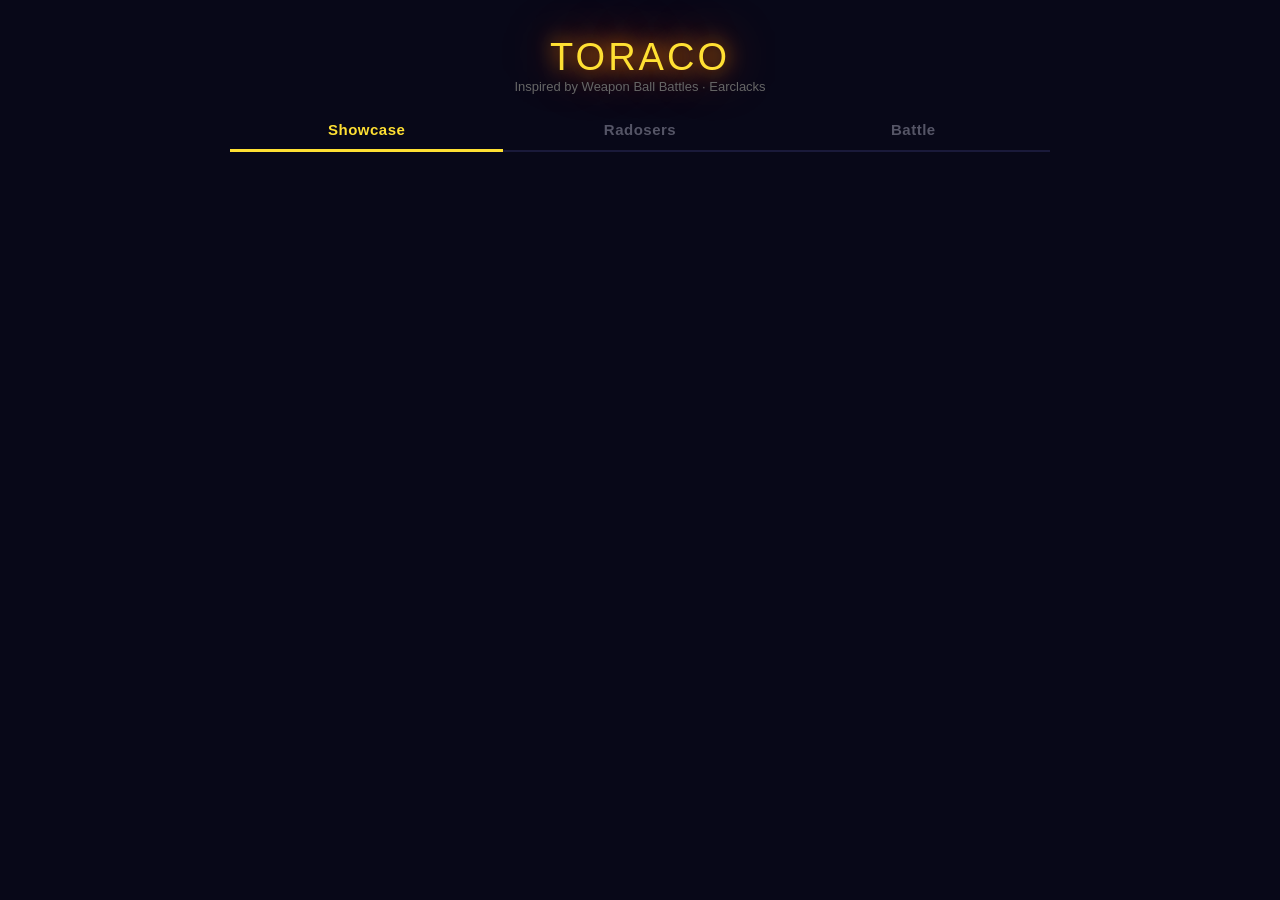
==== index.html @ 1e121c84 "Add files via upload Upload file" ====
<!DOCTYPE html>
<html lang="en">
<head>
<meta charset="UTF-8">
<meta name="viewport" content="width=device-width, initial-scale=1.0">
<title>Ball Battle Arena</title>
<link rel="stylesheet" href="style.css">
</head>
<body>

<!-- QUICK CREATE NAME PROMPT -->
<div id="qc-name-modal">
  <div id="qc-name-box">
    <h3>⚡ Quick Create — Name your Radoser</h3>
    <input id="qc-name-input" type="text" maxlength="24" placeholder="Leave blank for random name…" autocomplete="off" />
    <div class="qc-modal-btns">
      <button id="qc-confirm-btn">⚡ Create!</button>
      <button id="qc-cancel-btn">Cancel</button>
    </div>
  </div>
</div>

<!-- STATS LOG MODAL -->
<div id="stats-log-modal">
  <div id="stats-log-box">
    <div id="stats-log-header">
      <h3 id="stats-log-title">📊 Match Stats</h3>
      <div id="stats-chart-tabs">
        <button class="sc-tab sel" data-chart="speed">Speed</button>
        <button class="sc-tab" data-chart="spin">Spin Speed</button>
        <button class="sc-tab" data-chart="dmg">Damage / s</button>
        <button class="sc-tab" data-chart="scale">Scale</button>
      </div>
    </div>
    <div id="stats-chart-wrap">
      <canvas id="stats-chart-canvas" width="540" height="220"></canvas>
    </div>
    <div id="stats-chart-legend"></div>
    <button id="stats-log-close-btn">Close</button>
  </div>
</div>

<!-- BATTLE LOG MODAL -->
<div id="battle-log-modal">
  <div id="battle-log-box">
    <h3>📋 Battle Log</h3>
    <div id="battle-log-scroll"></div>
    <button id="battle-log-close-btn">Close</button>
  </div>
</div>

<!-- STATS MODAL -->
<div id="statsModal">
  <div class="stats-modal-box" id="statsModalBox">
    <button class="stats-modal-close" id="statsModalClose">✕</button>
    <div class="stats-modal-name" id="smo-name"></div>
    <div class="stats-modal-race" id="smo-race"></div>
    <div class="stats-modal-grid" id="smo-grid"></div>
    <div class="stats-modal-weapon" id="smo-weapon"></div>
    <div class="smo-collapse-header" id="smo-derived-toggle">✦ Stats <span class="smo-arrow">▾</span></div>
    <div class="stats-modal-derived" id="smo-derived"></div>
    <div class="stats-modal-skills" id="smo-skills" style="display:none"></div>
  </div>
</div>

<!-- CHARGEN -->
<div id="chargen" class="screen">
  <div class="cg-header">⚗️ CHARACTER CREATION</div>
  <div class="cg-step-row" id="cgDots"></div>
  <div id="cg-content"></div>
</div>

<!-- MENU -->
<div id="menu" class="screen active">

  <!-- Title -->
  <div id="menu-hero">
    <div class="game-title">TORACO</div>
    <div class="game-subtitle">Inspired by Weapon Ball Battles · Earclacks</div>
  </div>

  <!-- Tab Navigation -->
  <div class="menu-tabs">
    <button class="menu-tab active" data-tab="tab-showcase">Showcase</button>
    <button class="menu-tab"        data-tab="tab-radosers">Radosers</button>
    <button class="menu-tab"        data-tab="tab-battle">Battle</button>
  </div>

  <!-- Tab: Showcase -->
  <div class="menu-tab-pane active" id="tab-showcase">
    <div id="showcase-card-wrap"></div>
    <div class="showcase-nav" id="showcase-nav" style="display:none">
      <button class="sc-nav-btn" id="scPrev">&#8249;</button>
      <div class="sc-dots" id="scDots"></div>
      <button class="sc-nav-btn" id="scNext">&#8250;</button>
    </div>
  </div>

  <!-- Tab: Radosers -->
  <div class="menu-tab-pane" id="tab-radosers">
    <div class="roster-grid" id="rosterGrid">
      <div class="roster-empty">No characters yet — create one below!</div>
    </div>
    <div class="tab-footer-btns">
      <button class="quick-create-btn" id="quickCreateBtn">⚡ Quick Create</button>
      <button class="create-char-btn"  id="createCharBtn">⚗️ Create Character</button>
      <button class="roster-io-btn export-btn" id="exportRosterBtn">📤 Export</button>
      <button class="roster-io-btn import-btn" id="importRosterBtn">📥 Import</button>
    </div>
  </div>

  <!-- Import Roster Modal -->
  <div class="modal-backdrop" id="importModal" style="display:none">
    <div class="import-modal-box">
      <button class="import-modal-close" id="importModalClose">✕</button>
      <div class="import-modal-title">📥 Import Radosers</div>

      <label class="import-file-label" id="importFileLabel">
        <span id="importFileLabelText">📂 Choose JSON file…</span>
        <input type="file" id="importFileInput" accept=".json" style="display:none">
      </label>

      <div class="import-preview" id="importPreview" style="display:none">
        <span id="importPreviewText"></span>
      </div>

      <div class="import-actions" id="importActions" style="display:none">
        <button class="import-action-btn merge"   id="importMergeBtn">➕ Merge  <span class="import-hint">add to existing</span></button>
        <button class="import-action-btn replace" id="importReplaceBtn">🔄 Replace <span class="import-hint">clear &amp; import</span></button>
      </div>

      <div class="import-error" id="importError" style="display:none"></div>
    </div>
  </div>

  <!-- Tab: Battle -->
  <div class="menu-tab-pane" id="tab-battle">
    <div class="battle-cards">

      <!-- Quick Match -->
      <div class="battle-card" id="quick-match-card">
        <div class="battle-card-header">
          <div class="battle-card-icon">⚔️</div>
          <div class="battle-card-title">Quick Match</div>
        </div>
        <div id="fighters-panel"></div>
        <div class="arena-row">
          <label>Arena:</label>
          <button class="a-btn sel" data-a="square">Square</button>
          <button class="a-btn"     data-a="circle">Circle</button>
          <button class="a-btn"     data-a="rect">Rectangle</button>
          <button class="a-btn"     data-a="cross">Cross</button>
          <button class="a-btn"     data-a="hole">Hole</button>
        </div>
        <button class="start-btn" id="startBtn">⚔️ FIGHT!</button>
      </div>

      <!-- Tournament -->
      <div class="battle-card tournament-battle-card" id="tournament-card">
        <div class="battle-card-header">
          <div class="battle-card-icon">🏆</div>
          <div class="battle-card-title">Tournament</div>
        </div>
        <div class="battle-card-desc">Single-elimination bracket. Compete with up to 64 Radosers across BO1, BO3, or BO5 matches.</div>
        <button class="t-btn" id="tournamentBtn">🏆 Enter Tournament</button>
      </div>

    </div>
  </div>

</div>

<!-- GAME -->
<div id="game" class="screen">
  <div id="game-zoom-wrapper">
    <div id="arena-layout">
      <div id="hud-left"  class="hud-side"></div>
      <div class="arena-center">
        <div id="match-info-bar">
          <div id="bo3-score-bar" style="display:none">
            <span id="bo3-f1-name">—</span>
            <div id="bo3-pips"></div>
            <span id="bo3-score">0 : 0</span>
            <div id="bo3-pips-r"></div>
            <span id="bo3-f2-name">—</span>
          </div>
          <div id="match-timer-wrap">
            <span id="match-timer">0:00</span>
            <span id="overtime-label" style="display:none">OVERTIME</span>
          </div>
        </div>
        <canvas id="gameCanvas" width="800" height="800"></canvas>
        <!-- Live Battle Log -->
        <div id="live-log-wrap">
          <div id="live-log-header">📋 Battle Log <span id="live-log-toggle">▲</span></div>
          <div id="live-log-entries"></div>
        </div>
        <div id="scale-bars" class="scale-indicator"></div>
        <div class="game-ctrl">
          <button class="g-btn" id="pauseBtn">⏸ Pause</button>
          <button class="g-btn" id="menuBtn">← Menu</button>
          <button class="g-btn" id="gravBtn">🌍 Gravity: Off</button>
          <button class="g-btn" id="zoomBtn">🔍 100%</button>
          <button class="g-btn" id="speedBtn">⚡ Speed: 1x</button>
        </div>
      </div>
      <div id="hud-right" class="hud-side"></div>
    </div>
    <div id="hud-bars" style="display:none"></div>
  </div>
</div>

<!-- RESULT -->
<div id="result" class="screen">
  <div class="r-title" id="rTitle"></div>
  <div id="bo3-result-panel" style="display:none">
    <div class="bo3-result-row">
      <span id="bo3-r-f1" class="bo3-r-name">—</span>
      <span id="bo3-r-score" class="bo3-r-score">0 : 0</span>
      <span id="bo3-r-f2" class="bo3-r-name">—</span>
    </div>
    <div id="bo3-game-label" class="bo3-game-label">Game 1 of 3</div>
  </div>
  <div class="r-stats" id="rStats"></div>
  <div class="r-btns">
    <div class="r-btns-main">
      <button class="r-btn primary" id="rematchBtn">⚔️ Rematch</button>
      <button class="r-btn primary" id="nextGameBtn" style="display:none">▶ Next Game</button>
    </div>
    <button class="r-btn gold r-btn-bracket" id="bracketBtn" style="display:none">🏆 View Bracket</button>
    <div class="r-btns-secondary">
      <button class="r-btn" id="battleLogBtn" style="display:none">📋 Battle Log</button>
      <button class="r-btn" id="statsLogBtn"  style="display:none">📊 Stats</button>
    </div>
    <button class="r-btn" id="menuBtnR">← Menu</button>
  </div>
</div>

<!-- TOURNAMENT SETUP -->
<div id="tournament" class="screen">
  <div class="game-title">🏆 Tournament</div>
  <div class="t-setup">
    <div class="t-section-label">Mode</div>
    <div class="t-size-row">
      <button class="t-size-btn sel" data-tmode="1v1">1v1</button>
      <button class="t-size-btn" data-tmode="2v2">2v2</button>
    </div>
    <div class="t-section-label">Tournament Size</div>
    <div class="t-size-row">
      <button class="t-size-btn sel" data-size="8">8 Players</button>
      <button class="t-size-btn" data-size="16">16 Players</button>
      <button class="t-size-btn" data-size="32">32 Players</button>
      <button class="t-size-btn" data-size="64">64 Players</button>
    </div>
    <div class="t-section-label">Match Format</div>
    <div class="t-size-row">
      <button class="t-size-btn" data-bo="1">BO1</button>
      <button class="t-size-btn sel" data-bo="3">BO3</button>
      <button class="t-size-btn" data-bo="5">BO5</button>
    </div>
    <div class="t-section-label" style="display:flex;align-items:center;justify-content:space-between">
      <span>Select Radosers <span id="t-slot-info" style="color:#555;font-weight:400">(0 / 16 selected)</span></span>
      <div style="display:flex;gap:6px">
        <button class="t-sel-btn" id="tSelectAllBtn">Select All</button>
        <button class="t-sel-btn" id="tClearBtn">Clear</button>
      </div>
    </div>
    <div id="t-roster-list" class="t-roster-list"></div>
    <div class="t-section-label">Lineup Preview</div>
    <div id="t-slot-summary" class="t-slot-summary"></div>
    <div class="r-btns">
      <button class="start-btn" id="tStartBtn" disabled>🏆 Start Tournament</button>
      <button class="r-btn" id="tBackBtn">← Back</button>
    </div>
  </div>
</div>

<!-- BRACKET VIEW -->
<div id="bracket" class="screen">
  <div class="game-title" id="bracket-title">🏆 Tournament Bracket</div>
  <div id="bracket-content" class="bracket-content"></div>
  <div class="r-btns">
    <button class="r-btn primary" id="nextMatchBtn">⚔️ Fight Next Match</button>
    <button class="r-btn gold"    id="bracketMenuBtn">← Main Menu</button>
  </div>
</div>

<!-- RACE ASSET EDITOR SCREEN -->
<div id="screen-asset-editor">
  <!-- Left sidebar: layers -->
  <div id="ae-sidebar-left">
    <div id="ae-sidebar-left-header">
      <div style="font-size:13px;font-weight:900;color:#aab;letter-spacing:0.5px">🎨 Asset Editor</div>
      <select id="ae-race-select">
        <option value="goblin">Goblin</option>
        <option value="gnome" selected>Gnome</option>
        <option value="human">Human</option>
        <option value="dwarf">Dwarf</option>
        <option value="skeleton">Skeleton</option>
        <option value="troll">Troll</option>
        <option value="orc">Orc</option>
        <option value="giant">Giant</option>
        <option value="dragon">Dragon</option>
        <option value="angel">Angel</option>
        <option value="primordial">Primordial</option>
        <option value="demon">Demon</option>
        <option value="god">God</option>
      </select>
      <div id="ae-layers-title">Layers</div>
    </div>
    <div id="ae-layers-list"></div>
    <div id="ae-add-toolbar">
      <div id="ae-add-toolbar-label">Add Shape</div>
      <div id="ae-add-btns">
        <button class="ae-add-btn" id="ae-add-ellipse-btn">⬭ Ellipse</button>
        <button class="ae-add-btn" id="ae-add-polygon-btn">⬡ Polygon</button>
        <button class="ae-add-btn" id="ae-add-line-btn">— Line</button>
      </div>
    </div>
  </div>

  <!-- Center: canvas -->
  <div id="ae-canvas-wrap">
    <button id="ae-close-btn" title="Close Editor">✕</button>
    <div id="ae-canvas-header">
      <div id="ae-canvas-title">Preview</div>
      <div id="ae-canvas-controls">
        <label id="ae-spin-label">
          <input type="checkbox" id="ae-spin-cb"> Spin
        </label>
      </div>
    </div>
    <canvas id="ae-canvas" width="380" height="380"></canvas>
    <div id="ae-mode-hint"></div>
    <div id="ae-canvas-footer">
      <button class="ae-canvas-footer-btn" id="ae-default-btn">⚡ Default</button>
      <button class="ae-canvas-footer-btn" id="ae-save-btn">💾 Save</button>
      <span id="ae-save-indicator">● Saved <button id="ae-remove-save-btn" title="Remove save — restore original animated version">×</button></span>
      <button class="ae-canvas-footer-btn" id="ae-clear-btn">🗑 Clear All</button>
    </div>
  </div>

  <!-- Right sidebar: properties -->
  <div id="ae-sidebar-right">
    <div id="ae-props-header">Properties</div>
    <div id="ae-props-body">
      <div id="ae-props-empty">Select a shape to edit its properties.</div>
    </div>
  </div>
</div>

<!-- ASSET EDITOR EXPORT MODAL -->
<div id="ae-export-modal">
  <div id="ae-export-box">
    <h3>📤 Export Code</h3>
    <textarea id="ae-export-code" readonly spellcheck="false"></textarea>
    <div id="ae-export-actions">
      <button class="ae-export-btn" id="ae-copy-btn">📋 Copy</button>
      <button class="ae-export-close-btn" id="ae-export-close">Close</button>
    </div>
  </div>
</div>

<!-- Fighter Picker Modal — must be in DOM before script runs -->
<div id="fighter-picker-modal" style="display:none" onclick="if(event.target===this)closeFighterPicker()">
  <div id="fighter-picker-panel">
    <div class="fpm-header">
      <span class="fpm-header-title">Add Fighter</span>
      <button class="fpm-close-btn" id="fpm-close-btn" onclick="closeFighterPicker()">✕</button>
    </div>
    <div class="fpm-list" id="fpm-list"></div>
  </div>
</div>

<script src="audio.js"></script>
<script src="constants.js"></script>
<script src="weapons.js"></script>
<script src="projectile.js"></script>
<script src="particles.js"></script>
<script src="arena.js"></script>
<script src="skills.js"></script>
<script src="ball.js"></script>
<script src="collision.js"></script>
<script src="state.js"></script>
<script src="game-loop.js"></script>
<script src="setup.js"></script>
<script src="result.js"></script>
<script src="tournament.js"></script>
<script src="ui.js"></script>
<script src="chargen-data.js"></script>
<script src="spin-wheel.js"></script>
<script src="chargen.js"></script>
<script src="roster.js"></script>
<script src="asset-editor.js"></script>


</body>
</html>
---- style.css ----
* { margin: 0; padding: 0; box-sizing: border-box; }

body {
  background: #080818;
  color: #fff;
  font-family: 'Arial Black', Arial, sans-serif;
  min-height: 100vh;
  display: flex;
  align-items: flex-start;
  justify-content: center;
  overflow-y: auto;
  padding: 16px 0;
  user-select: none;
}

.screen { display: none; flex-direction: column; align-items: center; }
.screen.active { display: flex; }

/* ===== MENU ===== */
#menu {
  gap: 16px;
  padding: 20px;
  max-width: 860px;
  width: 100%;
}

.game-title {
  font-size: 38px;
  color: #ffe033;
  text-shadow: 0 0 20px #ff8800, 0 0 50px #ff4400;
  letter-spacing: 3px;
  text-align: center;
}

.game-subtitle {
  font-size: 13px;
  color: #666;
  text-align: center;
  margin-top: -8px;
}

/* ===== FIGHTERS PANEL ===== */
#fighters-panel {
  display: flex;
  flex-direction: column;
  gap: 8px;
  width: 100%;
  max-width: 800px;
}

.fighters-header {
  display: flex;
  align-items: center;
  justify-content: space-between;
  padding: 0 2px;
  font-size: 13px;
  color: #666;
}

.fighters-grid {
  display: flex;
  flex-wrap: wrap;
  gap: 8px;
}

.fighter-card {
  background: #0e0e1c;
  border: 2px solid #2a2a3a;
  border-radius: 10px;
  padding: 9px 9px 8px;
  width: 112px;
  display: flex;
  flex-direction: column;
  gap: 7px;
  position: relative;
  flex-shrink: 0;
  transition: border-color 0.2s;
}
.fighter-card:hover { border-color: #3a3a5a; }

.fighter-card-top {
  display: flex;
  align-items: center;
  gap: 5px;
  padding-right: 14px;
}

.ball-dot {
  width: 12px; height: 12px;
  border-radius: 50%;
  flex-shrink: 0;
  box-shadow: 0 0 5px currentColor;
}

.fighter-name {
  font-size: 10px;
  font-weight: bold;
  white-space: nowrap;
  overflow: hidden;
  text-overflow: ellipsis;
  flex: 1;
}

.fighter-card-weapons {
  display: grid;
  grid-template-columns: repeat(4, 1fr);
  gap: 3px;
}

.wc-btn {
  padding: 3px 2px;
  border: 1px solid #2a2a3a;
  background: #111;
  color: #888;
  border-radius: 5px;
  cursor: pointer;
  font-size: 13px;
  line-height: 1;
  text-align: center;
  transition: all 0.1s;
}
.wc-btn:hover { background: #1a1a2a; border-color: #444; }
.wc-btn.sel { border-color: #ffe033; background: #1e1a00; box-shadow: 0 0 4px #ffe03366; }

.remove-btn {
  position: absolute;
  top: 5px; right: 6px;
  background: none;
  border: none;
  color: #444;
  font-size: 11px;
  cursor: pointer;
  line-height: 1;
  padding: 0;
}
.remove-btn:hover { color: #ff4455; }

.add-fighter-card {
  width: 112px;
  min-height: 86px;
  border: 2px dashed #2a2a4a;
  background: transparent;
  border-radius: 10px;
  color: #445;
  font-size: 20px;
  cursor: pointer;
  display: flex;
  flex-direction: column;
  align-items: center;
  justify-content: center;
  gap: 3px;
  transition: all 0.15s;
  flex-shrink: 0;
}
.add-fighter-card span { font-size: 9px; color: #445; }
.add-fighter-card:hover { border-color: #4488ff; color: #4488ff; background: #080820; }
.add-fighter-card:hover span { color: #4488ff; }

/* ── Fighter Picker Modal ──────────────────────────────────────────── */
#fighter-picker-modal {
  position: fixed;
  inset: 0;
  background: rgba(0,0,0,0.72);
  z-index: 2000;
  display: flex;
  align-items: center;
  justify-content: center;
}
#fighter-picker-panel {
  background: #0e0e1e;
  border: 1px solid #2a2a4a;
  border-radius: 16px;
  width: min(400px, 92vw);
  max-height: 72vh;
  display: flex;
  flex-direction: column;
  overflow: hidden;
  box-shadow: 0 16px 60px rgba(0,0,0,0.8);
  animation: heroFadeIn 0.2s ease;
}
.fpm-header {
  display: flex;
  justify-content: space-between;
  align-items: center;
  padding: 14px 16px 12px;
  border-bottom: 1px solid #1a1a3a;
  flex-shrink: 0;
}
.fpm-header-title {
  font-size: 15px;
  font-weight: 900;
  color: #dde;
  letter-spacing: 0.5px;
}
.fpm-close-btn {
  background: none;
  border: 1px solid #2a2a4a;
  color: #556;
  font-size: 16px;
  width: 28px; height: 28px;
  border-radius: 7px;
  cursor: pointer;
  display: flex; align-items: center; justify-content: center;
  transition: all 0.15s;
  font-family: inherit;
}
.fpm-close-btn:hover { border-color: #ccc; color: #ccc; }
.fpm-list {
  overflow-y: auto;
  padding: 10px 12px 14px;
  display: flex;
  flex-direction: column;
  gap: 7px;
}
.fpm-radoser-card {
  display: flex;
  align-items: center;
  gap: 11px;
  background: #12122a;
  border: 1px solid #1e1e3a;
  border-radius: 10px;
  padding: 10px 12px;
  cursor: pointer;
  transition: all 0.15s;
}
.fpm-radoser-card:hover {
  background: #0e0e28;
  transform: translateY(-1px);
}
.fpm-dot {
  width: 22px; height: 22px;
  border-radius: 50%;
  flex-shrink: 0;
}
.fpm-info { flex: 1; min-width: 0; }
.fpm-name {
  font-size: 13px;
  font-weight: 700;
  white-space: nowrap;
  overflow: hidden;
  text-overflow: ellipsis;
}
.fpm-meta { font-size: 11px; color: #556; margin-top: 2px; }
.fpm-add-tag {
  font-size: 10px;
  font-weight: 700;
  color: #4488ff;
  border: 1px solid #2255aa;
  border-radius: 5px;
  padding: 2px 7px;
  flex-shrink: 0;
  letter-spacing: 0.5px;
}
.fpm-section-lbl {
  font-size: 10px;
  color: #334;
  text-transform: uppercase;
  letter-spacing: 1px;
  padding: 4px 2px 2px;
}
.fpm-bot-card {
  display: flex;
  align-items: center;
  gap: 10px;
  border: 1px dashed #2a2a3a;
  border-radius: 10px;
  padding: 9px 12px;
  cursor: pointer;
  color: #445;
  font-size: 13px;
  transition: all 0.15s;
}
.fpm-bot-card:hover { border-color: #557; color: #889; }
.fpm-empty {
  text-align: center;
  color: #334;
  font-size: 13px;
  padding: 22px 0 10px;
}

.bottom-row {
  display: flex;
  flex-direction: column;
  align-items: center;
  gap: 12px;
  width: 100%;
}

.arena-row {
  display: flex;
  gap: 8px;
  align-items: center;
}

.arena-row label { font-size: 13px; color: #888; }

.a-btn {
  padding: 7px 16px;
  border: 2px solid #2a2a3a;
  background: #0e0e1c;
  color: #aaa;
  border-radius: 6px;
  cursor: pointer;
  font-size: 12px;
  font-weight: bold;
  transition: all 0.15s;
}
.a-btn:hover { background: #1a1a2a; color: #fff; }
.a-btn.sel { border-color: #44cc88; background: #001a0e; color: #44cc88; }

.start-btn {
  padding: 14px 60px;
  font-size: 22px;
  font-weight: bold;
  background: linear-gradient(135deg, #ffe033, #ff8800);
  color: #000;
  border: none;
  border-radius: 12px;
  cursor: pointer;
  text-transform: uppercase;
  letter-spacing: 3px;
  transition: transform 0.1s, box-shadow 0.1s;
  box-shadow: 0 4px 20px rgba(255,180,0,0.4);
}
.start-btn:hover:not(:disabled) { transform: scale(1.05); box-shadow: 0 6px 30px rgba(255,180,0,0.6); }
.start-btn:disabled {
  background: #2a2a3a;
  color: #444;
  cursor: not-allowed;
  box-shadow: none;
  transform: none;
}

/* ===== GAME ===== */
#game { flex-direction: column; align-items: center; }
#game-zoom-wrapper {
  display: flex;
  flex-direction: column;
  align-items: center;
  gap: 6px;
  transform-origin: top center;
  transition: transform 0.2s ease;
}

.hud {
  display: flex;
  flex-direction: column;
  gap: 0;
  width: 800px;
}

/* ── Arena 3-column layout ── */
#arena-layout {
  display: flex;
  align-items: flex-start;
  gap: 10px;
}
.arena-center {
  display: flex;
  flex-direction: column;
  align-items: center;
  gap: 6px;
  flex-shrink: 0;
}
.hud-side {
  display: flex;
  flex-direction: column;
  gap: 6px;
  width: 190px;
  flex-shrink: 0;
  padding-top: 4px;
}

/* ── HUD cards ── */
.hud-card {
  display: flex;
  flex-direction: column;
  gap: 5px;
  width: 100%;
  padding: 8px 10px;
  background: #0d0d20;
  border-radius: 8px;
  border: 1px solid #1a1a38;
  border-left: 4px solid currentColor;
  box-sizing: border-box;
}
.hud-card-top {
  display: flex;
  align-items: center;
  justify-content: space-between;
  gap: 4px;
}
.hud-card-name {
  font-size: 12px;
  font-weight: 700;
  white-space: nowrap;
  overflow: hidden;
  text-overflow: ellipsis;
  flex: 1;
}
.hud-card-name .wep-sub {
  font-size: 10px;
  font-weight: 400;
  color: #556;
  display: block;
}
.hp-fraction {
  font-size: 11px;
  font-weight: 700;
  color: #bbc;
  font-variant-numeric: tabular-nums;
  white-space: nowrap;
  flex-shrink: 0;
}
.hp-track {
  width: 100%;
  height: 10px;
  background: #1a1a2a;
  border-radius: 5px;
  overflow: hidden;
  position: relative;
}
.hp-fill {
  height: 100%;
  border-radius: 5px;
  transition: width 0.08s;
  position: relative;
}
.hp-fill::after {
  content: '';
  position: absolute;
  top: 2px; left: 4px; right: 4px;
  height: 3px;
  background: rgba(255,255,255,0.18);
  border-radius: 3px;
}
.hud-scale-tag {
  font-size: 10px;
  color: #556;
  white-space: nowrap;
  overflow: hidden;
  text-overflow: ellipsis;
}
/* ── HUD skill badges ── */
/* ── HUD in-combat skill badges ── */
.hud-skills {
  display: flex;
  flex-wrap: wrap;
  gap: 4px;
  min-height: 0;
}
.hud-skills:empty { display: none; }

/* Default dim state — skills inactive */
.hud-skill-badge {
  font-size: 10px;
  padding: 2px 8px;
  border-radius: 20px;
  border: 1px solid #22223a;
  color: #333350;
  background: #0b0b16;
  white-space: nowrap;
  cursor: default;
}

/* Passive — always glowing (steady, no fade) */
@keyframes skillBadgePassivePop {
  0%   { transform: scale(0.7); opacity: 0.4; }
  55%  { transform: scale(1.12); }
  100% { transform: scale(1); opacity: 1; }
}
.hud-skill-badge.always-active {
  color: var(--skill-color, #aaa);
  border-color: color-mix(in srgb, var(--skill-color, #556) 65%, transparent);
  background: color-mix(in srgb, var(--skill-color, #334) 14%, #0d0d20);
  box-shadow: 0 0 7px color-mix(in srgb, var(--skill-color, #fff) 35%, transparent);
  animation: skillBadgePassivePop 0.45s ease forwards;
}

/* Triggered / glowing state */
@keyframes skillBadgeActivate {
  0%   { transform: scale(0.85);
         color: #333350; border-color: #22223a; background: #0b0b16;
         box-shadow: none; }
  10%  { transform: scale(1.12); }
  22%  { transform: scale(1);
         color: var(--skill-color, #aaa);
         border-color: color-mix(in srgb, var(--skill-color,#556) 70%, transparent);
         background: color-mix(in srgb, var(--skill-color,#334) 16%, #0d0d20);
         box-shadow: 0 0 10px color-mix(in srgb, var(--skill-color,#fff) 55%, transparent); }
  70%  { color: var(--skill-color, #aaa);
         border-color: color-mix(in srgb, var(--skill-color,#556) 70%, transparent);
         background: color-mix(in srgb, var(--skill-color,#334) 16%, #0d0d20);
         box-shadow: 0 0 8px color-mix(in srgb, var(--skill-color,#fff) 40%, transparent); }
  100% { transform: scale(1);
         color: #333350; border-color: #22223a; background: #0b0b16;
         box-shadow: none; }
}
.hud-skill-badge.glowing {
  animation: skillBadgeActivate 1.5s ease forwards;
}

/* legacy compat */
.hud { display: flex; flex-direction: column; gap: 0; width: 800px; }
.ball-label { font-size: 12px; font-weight: bold; min-width: 100px; }
.hp-val { font-size: 11px; color: #777; min-width: 32px; text-align: right; }
.scale-indicator { display:none; }
.scale-indicator .si { color: #666; }

canvas#gameCanvas {
  display: block;
  border: 2px solid #1a1a2e;
  border-radius: 8px;
}

/* ── Match info bar (timer + BO3) ── */
#match-info-bar {
  display: flex;
  align-items: center;
  justify-content: center;
  gap: 18px;
  width: 800px;
  padding: 4px 10px;
  background: #0a0a18;
  border: 1px solid #1a1a38;
  border-radius: 8px;
  box-sizing: border-box;
}
#match-timer-wrap {
  display: flex;
  align-items: center;
  gap: 8px;
}
#match-timer {
  font-size: 22px;
  font-weight: 900;
  color: #7788cc;
  font-variant-numeric: tabular-nums;
  letter-spacing: 2px;
  transition: color 0.3s;
}
#match-timer.overtime {
  color: #ff4444;
  animation: timerPulse 0.6s infinite alternate;
}
@keyframes timerPulse {
  from { opacity: 1; }
  to   { opacity: 0.4; }
}
#overtime-label {
  font-size: 11px;
  font-weight: 900;
  color: #ff4444;
  letter-spacing: 1px;
  animation: timerPulse 0.6s infinite alternate;
}
/* BO3 score bar */
#bo3-score-bar {
  display: flex;
  align-items: center;
  gap: 10px;
}
#bo3-f1-name, #bo3-f2-name {
  font-size: 12px;
  font-weight: 700;
  color: #aac;
  max-width: 100px;
  white-space: nowrap;
  overflow: hidden;
  text-overflow: ellipsis;
}
#bo3-score {
  font-size: 20px;
  font-weight: 900;
  color: #fff;
  min-width: 48px;
  text-align: center;
  font-variant-numeric: tabular-nums;
}
#bo3-pips, #bo3-pips-r {
  display: flex;
  gap: 4px;
}
#bo3-pips span, #bo3-pips-r span {
  width: 8px; height: 8px;
  border-radius: 50%;
  background: #222;
  border: 1px solid #444;
  display: inline-block;
}
#bo3-pips span.won, #bo3-pips-r span.won {
  background: #44dd88;
  border-color: #44dd88;
  box-shadow: 0 0 6px #44dd88;
}

/* ── Tournament button ── */
.t-btn {
  padding: 12px 28px;
  font-size: 16px;
  font-weight: 900;
  border: 2px solid #6644aa;
  background: linear-gradient(135deg, #1a0e2a, #2a1a44);
  color: #bb88ff;
  border-radius: 10px;
  cursor: pointer;
  letter-spacing: 1px;
  transition: all 0.2s;
}
.t-btn:hover {
  background: linear-gradient(135deg, #2a1a44, #3a2a66);
  color: #ddaaff;
  transform: translateY(-1px);
}

/* ── Result screen BO3 panel ── */
.bo3-result-row {
  display: flex;
  align-items: center;
  justify-content: center;
  gap: 16px;
  margin: 8px 0 4px;
}
.bo3-r-name {
  font-size: 15px;
  font-weight: 700;
  color: #aac;
}
.bo3-r-score {
  font-size: 28px;
  font-weight: 900;
  color: #fff;
  min-width: 60px;
  text-align: center;
}
.bo3-game-label {
  font-size: 12px;
  color: #556;
  text-align: center;
  margin-bottom: 8px;
}
.r-btn.gold {
  border-color: #aa8800;
  color: #ffcc44;
}
.r-btn.gold:hover { background: #1a1400; }

/* ── Tournament Setup Screen ── */
.t-setup {
  max-width: 640px;
  margin: 0 auto;
  display: flex;
  flex-direction: column;
  gap: 14px;
  padding: 10px 0;
}
.t-section-label {
  font-size: 13px;
  font-weight: 700;
  color: #667;
  text-transform: uppercase;
  letter-spacing: 1px;
}
.t-size-row {
  display: flex;
  gap: 10px;
}
.t-size-btn {
  flex: 1;
  padding: 10px 0;
  font-size: 14px;
  font-weight: 700;
  border: 2px solid #2a2a3a;
  background: #0e0e1c;
  color: #778;
  border-radius: 8px;
  cursor: pointer;
  transition: all 0.15s;
}
.t-size-btn.sel {
  border-color: #6644aa;
  background: #1a1230;
  color: #bb88ff;
}
.t-roster-list {
  display: flex;
  flex-wrap: wrap;
  gap: 8px;
  max-height: 300px;
  overflow-y: auto;
  padding: 8px;
  background: #09091a;
  border-radius: 8px;
  border: 1px solid #1a1a30;
}
.t-roster-card {
  display: flex;
  align-items: center;
  gap: 8px;
  padding: 6px 10px;
  background: #0e0e20;
  border: 1px solid #1e1e38;
  border-radius: 8px;
  font-size: 12px;
  min-width: 150px;
  cursor: pointer;
  transition: all 0.15s;
  user-select: none;
  position: relative;
}
.t-roster-card:hover {
  border-color: #3a3a58;
  background: #12122a;
}
.t-roster-card.selected {
  border-color: #44bb77;
  background: #0a1a12;
}
.t-roster-card.full-not-selected {
  opacity: 0.35;
  cursor: not-allowed;
}
.t-roster-card.full-not-selected:hover {
  border-color: #1e1e38;
  background: #0e0e20;
}
.t-slot-dot {
  width: 9px; height: 9px;
  border-radius: 50%;
  flex-shrink: 0;
}
.t-card-name {
  flex: 1;
  white-space: nowrap;
  overflow: hidden;
  text-overflow: ellipsis;
}
.t-card-check {
  width: 16px; height: 16px;
  border-radius: 50%;
  border: 2px solid #2a3a2a;
  background: transparent;
  flex-shrink: 0;
  display: flex;
  align-items: center;
  justify-content: center;
  font-size: 9px;
  transition: all 0.15s;
}
.t-roster-card.selected .t-card-check {
  background: #44bb77;
  border-color: #44bb77;
  color: #000;
  box-shadow: 0 0 6px #44bb7788;
}
.t-slot-summary {
  display: flex;
  align-items: center;
  gap: 6px;
  flex-wrap: wrap;
  padding: 6px 8px;
  background: #09091a;
  border-radius: 8px;
  border: 1px solid #1a1a30;
  min-height: 36px;
}
.t-summary-dot {
  width: 8px; height: 8px;
  border-radius: 50%;
}
.t-summary-bot {
  font-size: 11px;
  color: #444;
  font-style: italic;
}
.t-roster-empty {
  color: #445;
  font-size: 12px;
  padding: 8px;
  text-align: center;
  width: 100%;
}
.t-sel-btn {
  padding: 3px 10px;
  font-size: 11px;
  font-weight: 700;
  border: 1px solid #2a2a44;
  background: #0e0e1e;
  color: #778;
  border-radius: 5px;
  cursor: pointer;
  transition: all 0.15s;
}
.t-sel-btn:hover { background: #1a1a30; color: #aac; }

/* ── Bracket Screen ── */
.bracket-content {
  display: flex;
  gap: 20px;
  overflow-x: auto;
  padding: 10px 0 20px;
  justify-content: center;
  max-width: 900px;
  margin: 0 auto;
}
.bracket-round {
  display: flex;
  flex-direction: column;
  gap: 12px;
  min-width: 180px;
}
.bracket-round-label {
  font-size: 11px;
  font-weight: 900;
  text-transform: uppercase;
  color: #556;
  letter-spacing: 1px;
  text-align: center;
  margin-bottom: 4px;
}
.bracket-match {
  background: #0d0d20;
  border: 1px solid #1e1e38;
  border-radius: 8px;
  padding: 8px 10px;
  font-size: 12px;
  display: flex;
  flex-direction: column;
  gap: 4px;
  transition: border-color 0.2s;
}
.bracket-match.current {
  border-color: #6644aa;
  box-shadow: 0 0 12px #6644aa44;
}
.bracket-match.done {
  opacity: 0.6;
}
.bracket-player {
  display: flex;
  align-items: center;
  gap: 6px;
  padding: 2px 4px;
  border-radius: 4px;
}
.bracket-player.winner {
  background: #0e1e14;
  color: #44dd88;
  font-weight: 700;
}
.bracket-player .bp-dot {
  width: 7px; height: 7px;
  border-radius: 50%;
  flex-shrink: 0;
}
.bracket-score {
  font-size: 10px;
  color: #556;
  text-align: center;
}

.game-ctrl {
  display: flex;
  gap: 8px;
}

.g-btn {
  padding: 7px 20px;
  font-size: 13px;
  font-weight: bold;
  border: 2px solid #2a2a3a;
  background: #0e0e1c;
  color: #aaa;
  border-radius: 7px;
  cursor: pointer;
  transition: background 0.15s;
}
.g-btn:hover { background: #1a1a2a; color: #fff; }

/* ===== RESULT ===== */
#result { gap: 18px; padding: 40px; text-align: center; }

.r-title {
  font-size: 48px;
  font-weight: bold;
}
.r-title.blue { color: #66aaff; text-shadow: 0 0 25px #2266ff; }
.r-title.red  { color: #ff6666; text-shadow: 0 0 25px #ff2222; }
.r-title.draw { color: #ffe033; text-shadow: 0 0 25px #ff8800; }

.r-stats {
  font-size: 15px;
  color: #999;
  line-height: 2;
  background: #0e0e1c;
  padding: 18px 40px;
  border-radius: 12px;
  border: 1px solid #1a1a2e;
}
.r-stats strong { color: #fff; }

.r-btns { display: flex; flex-direction: column; align-items: center; gap: 10px; }
.r-btns-main { display: flex; gap: 10px; }
.r-btns-secondary { display: flex; gap: 10px; }
.r-btn-bracket { width: 280px; font-size: 19px; padding: 16px 36px; letter-spacing: 0.5px; }

.r-btn {
  padding: 11px 28px;
  font-size: 15px;
  font-weight: bold;
  border: 2px solid #333;
  background: #111;
  color: #ccc;
  border-radius: 8px;
  cursor: pointer;
  transition: background 0.15s;
}
.r-btn:hover { background: #1a1a2a; color: #fff; }
.r-btn.primary {
  background: linear-gradient(135deg, #ffe033, #ff8800);
  color: #000;
  border-color: transparent;
}
.r-btn.primary:hover { opacity: 0.9; }

/* ── 2v2 bracket extra styles ── */
.bracket-team-row { display:flex; flex-direction:column; gap:2px; padding: 4px 0; }
.bracket-team-player { display:flex; align-items:center; gap:6px; font-size:11px; color:#ccc; }
.bracket-team-name { font-size:13px; font-weight:900; }
.t2-team-badge { width:10px; height:10px; border-radius:50%; display:inline-block; }

/* ===== CHARGEN ===== */
#chargen { gap: 16px; padding: 20px; max-width: 520px; width: 100%; }
.cg-header { text-align: center; font-size: 26px; font-weight: 900; background: linear-gradient(90deg,#ff6b6b,#ffd93d,#6bcb77,#4d96ff); -webkit-background-clip: text; -webkit-text-fill-color: transparent; }
.cg-step-row { display: flex; gap: 6px; justify-content: center; align-items: center; }
.cg-dot { width: 10px; height: 10px; border-radius: 50%; background: #2a2a4a; transition: background .3s; }
.cg-dot.done { background: #44cc88; }
.cg-dot.active { background: #4488ff; box-shadow: 0 0 6px #4488ff; }
.cg-card { background: #12122a; border: 1px solid #2a2a5a; border-radius: 14px; padding: 22px 20px; display: flex; flex-direction: column; align-items: center; gap: 14px; width: 100%; }
.cg-label { font-size: 17px; color: #889; text-align: center; letter-spacing: 1px; }
.cg-name-input { width: 100%; max-width: 320px; padding: 12px 16px; background: #1a1a3a; border: 2px solid #3a3a6a; border-radius: 8px; color: #fff; font-size: 20px; font-family: inherit; text-align: center; outline: none; transition: border-color .2s; }
.cg-name-input:focus { border-color: #4488ff; }
.cg-name-row { display: flex; align-items: center; gap: 10px; width: 100%; max-width: 320px; }
.cg-name-row .cg-name-input { flex: 1; max-width: unset; }
.cg-random-btn { padding: 12px 14px; background: linear-gradient(135deg,#ff8800,#ff4488); border: none; border-radius: 8px; color: #fff; font-size: 18px; cursor: pointer; transition: opacity .15s, transform .1s; flex-shrink: 0; }
.cg-random-btn:hover { opacity: .85; transform: scale(1.08); }
.cg-random-btn:active { transform: scale(.95); }
.spin-wrap { position: relative; width: 360px; height: 360px; flex-shrink: 0; }
#spinCanvas { display: block; }
.spin-ptr { position: absolute; top: -6px; left: 50%; transform: translateX(-50%); width: 0; height: 0; border-left: 13px solid transparent; border-right: 13px solid transparent; border-top: 26px solid #ffd700; filter: drop-shadow(0 0 6px rgba(255,215,0,.8)); z-index: 10; }
.spin-btn { padding: 11px 38px; background: linear-gradient(135deg,#4488ff,#8844ff); border: none; border-radius: 22px; color: #fff; font-size: 17px; font-weight: 900; font-family: inherit; cursor: pointer; letter-spacing: 1px; transition: opacity .2s, transform .1s; }
.spin-btn:hover { opacity: .88; }
.spin-btn:active { transform: scale(.96); }
.spin-btn:disabled { opacity: .35; cursor: default; }
.cg-result-box { background: #0e2a1a; border: 2px solid #44cc88; border-radius: 10px; padding: 12px 28px; text-align: center; font-size: 22px; font-weight: 900; color: #44cc88; min-width: 200px; animation: cgPop .3s ease; }
@keyframes cgPop { from { transform: scale(.7); opacity: 0; } to { transform: scale(1); opacity: 1; } }
.cg-trait { background: #1a1a2e; border: 1px solid #4488ff44; border-radius: 8px; padding: 10px 16px; font-size: 12px; color: #7a9ac0; text-align: center; max-width: 400px; line-height: 1.6; }
.cg-skills-picked { display: flex; flex-wrap: wrap; gap: 6px; justify-content: center; margin-bottom: 10px; max-width: 400px; }
.cg-skill-tag { background: #141430; border: 1px solid #5566cc66; border-radius: 20px; padding: 4px 12px; font-size: 12px; color: #99aadd; cursor: default; }
.cg-nav { display: flex; gap: 10px; width: 100%; justify-content: center; margin-top: 4px; }
.cg-btn { padding: 10px 28px; background: #1e1e3e; border: 1px solid #3a3a6a; border-radius: 8px; color: #fff; font-size: 14px; font-weight: 700; font-family: inherit; cursor: pointer; transition: background .2s; }
.cg-btn:hover { background: #2e2e5e; }
.cg-btn.primary { background: linear-gradient(135deg,#44cc88,#4488ff); border-color: transparent; }
.cg-btn.primary:hover { opacity: .9; }
.cg-btn:disabled { opacity: .35; cursor: default; }
.cg-stats-grid { display: grid; grid-template-columns: repeat(3,1fr); gap: 7px; width: 100%; }
.cg-sc { background: #1a1a3a; border: 1px solid #2a2a5a; border-radius: 8px; padding: 8px 4px; text-align: center; transition: border-color .3s, background .3s; }
.cg-sc.cg-active { border-color: #ffd700; background: #1e1c0a; }
.cg-sc.cg-done { border-color: #44cc8844; }
.cg-sc-lbl { font-size: 10px; color: #666; text-transform: uppercase; letter-spacing: .5px; }
.cg-sc-val { font-size: 22px; font-weight: 900; color: #4488ff; }
.cg-sc-val.cg-pending { color: #333; }
.cg-summary { width: 100%; background: #0e0e22; border: 1px solid #2a2a5a; border-radius: 10px; padding: 14px 16px; display: grid; grid-template-columns: 1fr 1fr; gap: 10px; }
.cg-sum-row { display: flex; flex-direction: column; gap: 2px; }
.cg-sum-lbl { font-size: 11px; color: #556; text-transform: uppercase; letter-spacing: .5px; }
.cg-sum-val { font-size: 15px; font-weight: 700; color: #dde; }

/* ===== ROSTER ===== */
.roster-section { width: 100%; max-width: 860px; }
.roster-header { display: flex; align-items: center; justify-content: space-between; padding: 10px 4px 10px; border-top: 1px solid #1a1a3a; border-bottom: 1px solid #1a1a3a; margin-bottom: 10px; }
.roster-title { font-size: 18px; font-weight: 900; color: #ffd700; }
.create-char-btn { padding: 8px 18px; background: linear-gradient(135deg,#8844ff,#ff4488); border: none; border-radius: 18px; color: #fff; font-size: 13px; font-weight: 700; font-family: inherit; cursor: pointer; transition: opacity .2s; }
.create-char-btn:hover { opacity: .85; }
.quick-create-btn { padding: 8px 18px; background: linear-gradient(135deg,#ff8800,#ffcc00); border: none; border-radius: 18px; color: #111; font-size: 13px; font-weight: 700; font-family: inherit; cursor: pointer; transition: opacity .2s; }
.quick-create-btn:hover { opacity: .85; }
/* Quick-create name prompt */
#qc-name-modal {
  display: none;
  position: fixed; inset: 0;
  background: rgba(0,0,0,0.65);
  z-index: 9999;
  align-items: center;
  justify-content: center;
}
#qc-name-modal.open { display: flex; }
#qc-name-box {
  background: #12122a;
  border: 1px solid #3a3a6a;
  border-radius: 14px;
  padding: 28px 32px;
  display: flex;
  flex-direction: column;
  gap: 14px;
  min-width: 300px;
  box-shadow: 0 8px 40px #000a;
}
#qc-name-box h3 {
  margin: 0;
  font-size: 16px;
  color: #ffcc44;
  font-weight: 900;
  letter-spacing: 0.5px;
}
#qc-name-input {
  padding: 10px 14px;
  background: #09091a;
  border: 1px solid #2a2a4a;
  border-radius: 8px;
  color: #eee;
  font-size: 15px;
  font-family: inherit;
  outline: none;
  transition: border-color 0.15s;
}
#qc-name-input:focus { border-color: #ffaa22; }
#qc-name-input::placeholder { color: #445; }
.qc-modal-btns { display: flex; gap: 10px; }
#qc-confirm-btn {
  flex: 1;
  padding: 10px 0;
  background: linear-gradient(135deg,#ff8800,#ffcc00);
  border: none; border-radius: 8px;
  color: #111; font-size: 14px; font-weight: 900;
  cursor: pointer; font-family: inherit;
  transition: opacity .15s;
}
#qc-confirm-btn:hover { opacity: .85; }
#qc-cancel-btn {
  padding: 10px 18px;
  background: transparent;
  border: 1px solid #2a2a4a;
  border-radius: 8px;
  color: #667; font-size: 13px; font-weight: 700;
  cursor: pointer; font-family: inherit;
}
#qc-cancel-btn:hover { border-color: #4a4a6a; color: #aac; }
.roster-header-btns { display: flex; gap: 8px; align-items: center; }
.roster-grid { display: flex; flex-wrap: wrap; gap: 10px; }
.roster-card { background: #12122a; border: 1px solid #2a2a5a; border-radius: 10px; padding: 10px 12px; display: flex; flex-direction: column; gap: 6px; min-width: 190px; max-width: 230px; flex: 1; position: relative; }
.rc-name { font-size: 15px; font-weight: 900; color: #fff; }
.rc-race { font-size: 12px; color: #7a8aaa; }
.rc-stats { display: grid; grid-template-columns: repeat(3,1fr); gap: 3px; font-size: 10px; }
.rc-s { background: #1a1a3a; border-radius: 4px; padding: 3px 4px; text-align: center; }
.rc-sl { color: #555; display: block; }
.rc-sv { color: #4d96ff; font-weight: 700; display: block; }
.rc-weapon { font-size: 12px; color: #ffd700; }
.rc-total { font-size: 11px; color: #888; display: flex; justify-content: space-between; align-items: center; border-top: 1px solid #1a1a3a; padding-top: 4px; margin-top: 2px; }
.rc-total-val { font-weight: 900; font-size: 14px; color: #ffd700; }
.rc-title-badge { display: inline-flex; align-items: center; gap: 4px; font-size: 11px; font-weight: 700; padding: 2px 8px; border-radius: 20px; background: #0e0e22; border: 1px solid currentColor; margin-top: 1px; }
.rc-add { padding: 5px 12px; background: #44cc88; border: none; border-radius: 6px; color: #000; font-size: 11px; font-weight: 700; font-family: inherit; cursor: pointer; align-self: flex-end; transition: opacity .2s; }
.rc-add:hover { opacity: .85; }
.rc-del { position: absolute; top: 5px; right: 7px; background: none; border: none; color: #444; font-size: 13px; cursor: pointer; line-height: 1; }
.rc-del:hover { color: #ff4455; }
.rc-stats-btn { padding: 5px 10px; background: #1a2a4a; border: 1px solid #2a4a8a; border-radius: 6px; color: #4d96ff; font-size: 11px; font-weight: 700; font-family: inherit; cursor: pointer; transition: background .2s; }
.rc-stats-btn:hover { background: #2a3a6a; }
.rc-actions { display: flex; gap: 6px; align-items: center; }
.rc-combat { display: grid; grid-template-columns: repeat(2,1fr); gap: 3px; font-size: 10px; margin-top: 2px; }
.rc-cb { background: #0e0e1e; border: 1px solid #1e1e3e; border-radius: 4px; padding: 3px 5px; display: flex; justify-content: space-between; align-items: center; gap: 4px; }
.rc-cb-lbl { color: #556; }
.rc-cb-val { font-weight: 700; }
.roster-empty { color: #444; font-size: 13px; text-align: center; padding: 18px; }

/* ===== MENU TABS ===== */
#menu-hero {
  display: flex;
  flex-direction: column;
  align-items: center;
  gap: 8px;
  width: 100%;
}
#hero-showcase {
  width: 100%;
  max-width: 400px;
  min-height: 88px;
  display: flex;
  align-items: center;
  justify-content: center;
}
.hero-card {
  background: linear-gradient(135deg,#0e0e22,#1a1030);
  border: 1px solid #3a2a5a;
  border-radius: 14px;
  padding: 12px 16px;
  display: flex;
  align-items: center;
  gap: 14px;
  width: 100%;
  animation: heroFadeIn 0.35s ease;
  box-shadow: 0 4px 24px rgba(0,0,0,0.5);
}
@keyframes heroFadeIn {
  from { opacity:0; transform:translateY(5px); }
  to   { opacity:1; transform:translateY(0); }
}
.hero-dot {
  width: 44px; height: 44px;
  border-radius: 50%;
  flex-shrink: 0;
}
.hero-info { flex:1; min-width:0; }
.hero-name { font-size:16px; font-weight:900; color:#fff; white-space:nowrap; overflow:hidden; text-overflow:ellipsis; }
.hero-race { font-size:11px; color:#8899bb; margin:2px 0 6px; }
.hero-stats { display:flex; gap:6px; flex-wrap:wrap; }
.hero-stat { display:flex; flex-direction:column; align-items:center; background:#1a1a3a; border-radius:6px; padding:3px 7px; min-width:34px; }
.hero-stat-lbl { font-size:9px; color:#556; text-transform:uppercase; }
.hero-stat-val { font-size:13px; font-weight:900; color:#4d96ff; }
.hero-weapon { font-size:11px; color:#ffd700; margin-top:5px; }
.hero-showcase-empty { font-size:13px; color:#444; text-align:center; }

/* ===== SHOWCASE TAB ===== */
.showcase-card {
  width: 100%;
  background: linear-gradient(160deg, #0e0e22 60%, #1a1030);
  border-radius: 16px;
  overflow: hidden;
  box-shadow: 0 8px 40px rgba(0,0,0,0.6);
  animation: heroFadeIn 0.35s ease;
}
.sc-banner {
  height: 8px;
  width: 100%;
}
.sc-main {
  display: flex;
  flex-direction: column;
  align-items: center;
  gap: 4px;
  padding: 16px 22px 8px;
}
.sc-avatar-canvas {
  display: block;
  border-radius: 50%;
  /* size set by canvas element attrs */
}
.sc-identity {
  text-align: center;
  min-width: 0;
  width: 100%;
}
.sc-name {
  font-size: 22px;
  font-weight: 900;
  line-height: 1.2;
  text-align: center;
  word-break: break-word;
}
.sc-race-line {
  font-size: 12px;
  color: #8899bb;
  margin: 3px 0 6px;
  text-align: center;
}
.sc-title-wrap { margin-top: 2px; text-align: center; }

.sc-stats-section { padding: 14px 22px 10px; }
.sc-section-lbl {
  font-size: 10px;
  color: #445;
  text-transform: uppercase;
  letter-spacing: 1px;
  margin-bottom: 8px;
}
.sc-stats-grid {
  display: grid;
  grid-template-columns: repeat(6, 1fr);
  gap: 6px;
}
.sc-stat-box {
  background: #12122a;
  border-radius: 8px;
  padding: 8px 4px 6px;
  display: flex;
  flex-direction: column;
  align-items: center;
  gap: 3px;
}
.sc-stat-lbl { font-size: 9px; color: #556; text-transform: uppercase; }
.sc-stat-emoji { font-size: 13px; line-height: 1; }
.sc-stat-val { font-size: 20px; font-weight: 900; line-height: 1; }

.sc-divider { height: 1px; background: #1a1a3a; margin: 0 22px; }

.sc-weapon-row {
  padding: 10px 22px;
  font-size: 13px;
  color: #ffd700;
  font-weight: 700;
}

.sc-derived-section { padding: 4px 22px 18px; }
.sc-derived-grid {
  display: grid;
  grid-template-columns: 1fr 1fr;
  gap: 5px;
}
.sc-drow {
  display: flex;
  justify-content: space-between;
  align-items: center;
  background: #12122a;
  border-radius: 6px;
  padding: 5px 10px;
  font-size: 12px;
}
.sc-dlbl { color: #667; }
.sc-dval { font-weight: 900; font-size: 12px; }

.showcase-empty {
  font-size: 14px;
  color: #445;
  text-align: center;
  padding: 40px 0;
}

/* Showcase navigation */
.showcase-nav {
  display: flex;
  align-items: center;
  justify-content: center;
  gap: 12px;
  padding: 6px 0 2px;
}
.sc-nav-btn {
  background: transparent;
  border: 1px solid #2a2a4a;
  color: #667;
  font-size: 22px;
  line-height: 1;
  width: 34px; height: 34px;
  border-radius: 8px;
  cursor: pointer;
  font-family: inherit;
  transition: all 0.15s;
  display: flex; align-items: center; justify-content: center;
}
.sc-nav-btn:hover { border-color: #ffe033; color: #ffe033; }
.sc-dots { display: flex; gap: 6px; align-items: center; }
.sc-dot {
  width: 7px; height: 7px;
  border-radius: 50%;
  background: #2a2a4a;
  transition: background 0.2s;
  cursor: pointer;
}
.sc-dot.active { background: #ffe033; }

/* Tab Nav */
.menu-tabs {
  display: flex;
  width: 100%;
  border-bottom: 2px solid #1a1a3a;
}
.menu-tab {
  flex: 1;
  padding: 11px 0;
  background: transparent;
  border: none;
  border-bottom: 3px solid transparent;
  margin-bottom: -2px;
  color: #556;
  font-size: 15px;
  font-weight: 900;
  font-family: inherit;
  cursor: pointer;
  letter-spacing: 0.5px;
  transition: color 0.15s, border-color 0.15s;
}
.menu-tab:hover { color: #99b; }
.menu-tab.active { color: #ffe033; border-bottom-color: #ffe033; }

/* Tab Panes */
.menu-tab-pane { display:none; flex-direction:column; align-items:center; gap:12px; width:100%; }
.menu-tab-pane.active { display:flex; }

/* Radosers tab footer */
.tab-footer-btns {
  display: flex;
  gap: 10px;
  justify-content: center;
  padding: 10px 0 2px;
  border-top: 1px solid #1a1a3a;
  width: 100%;
  flex-wrap: wrap;
}
/* Export / Import small buttons */
.roster-io-btn {
  padding: 7px 14px;
  border: 1px solid #2a2a4a;
  border-radius: 18px;
  background: #12122a;
  color: #778;
  font-size: 12px;
  font-weight: 700;
  font-family: inherit;
  cursor: pointer;
  transition: background .2s, color .2s, border-color .2s;
}
.roster-io-btn:hover { background: #1a1a3a; color: #aab; border-color: #444488; }
.roster-io-btn.export-btn:hover { color: #88ffcc; border-color: #44cc8866; }
.roster-io-btn.import-btn:hover { color: #88aaff; border-color: #4466cc66; }

/* ── Import Modal ── */
.import-modal-box {
  background: #0e0e22;
  border: 1px solid #2a2a5a;
  border-radius: 14px;
  padding: 28px 28px 24px;
  width: min(420px, 92vw);
  position: relative;
  display: flex;
  flex-direction: column;
  gap: 14px;
  box-shadow: 0 0 30px rgba(80,100,255,.25);
}
.import-modal-close {
  position: absolute; top: 12px; right: 14px;
  background: none; border: none; color: #556; font-size: 18px; cursor: pointer;
}
.import-modal-close:hover { color: #ff4455; }
.import-modal-title { font-size: 18px; font-weight: 900; color: #ccd; }
.import-file-label {
  display: flex;
  align-items: center;
  justify-content: center;
  padding: 14px;
  border: 2px dashed #2a2a5a;
  border-radius: 10px;
  cursor: pointer;
  color: #667;
  font-size: 13px;
  transition: border-color .2s, color .2s;
}
.import-file-label:hover { border-color: #4466cc; color: #99aaff; }
.import-preview {
  background: #0a1a0a;
  border: 1px solid #226633;
  border-radius: 8px;
  padding: 10px 14px;
  font-size: 13px;
  color: #66cc88;
}
.import-actions {
  display: flex;
  gap: 10px;
}
.import-action-btn {
  flex: 1;
  padding: 10px 8px;
  border-radius: 10px;
  border: 1px solid #333;
  background: #141428;
  color: #ccd;
  font-size: 13px;
  font-weight: 700;
  font-family: inherit;
  cursor: pointer;
  display: flex;
  flex-direction: column;
  align-items: center;
  gap: 3px;
  transition: background .2s, border-color .2s;
}
.import-action-btn.merge:hover   { background: #0a1a2a; border-color: #4488ff; color: #88aaff; }
.import-action-btn.replace:hover { background: #1a0a0a; border-color: #ff4444; color: #ff8888; }
.import-hint { font-size: 10px; font-weight: 400; color: #556; }
.import-error {
  background: #1a0808;
  border: 1px solid #662222;
  border-radius: 8px;
  padding: 10px 14px;
  font-size: 12px;
  color: #ff6666;
}

/* Battle cards */
.battle-cards {
  display: grid;
  grid-template-columns: 1fr 1fr;
  gap: 16px;
  width: 100%;
  align-items: start;
}
@media (max-width: 700px) { .battle-cards { grid-template-columns: 1fr; } }
.battle-card {
  background: #0e0e1e;
  border: 1px solid #2a2a4a;
  border-radius: 14px;
  padding: 18px 16px;
  display: flex;
  flex-direction: column;
  gap: 14px;
  align-items: center;
  width: 100%;
}
.battle-card-header { display:flex; align-items:center; gap:10px; align-self:flex-start; }
.battle-card-icon { font-size:22px; }
.battle-card-title { font-size:18px; font-weight:900; color:#fff; letter-spacing:0.5px; }
.battle-card-desc { font-size:13px; color:#556; line-height:1.6; text-align:center; }
.tournament-battle-card {
  border-color: #3a2a6a;
  background: linear-gradient(135deg,#0e0e22,#180e2a);
  min-height: 240px;
  justify-content: center;
}

/* Stats modal */
#statsModal { display:none; position:fixed; inset:0; background:rgba(0,0,0,0.75); z-index:9999; align-items:center; justify-content:center; }
#statsModal.open { display:flex; }
.stats-modal-box { background:#0e0e22; border:1px solid #2a2a5a; border-radius:14px; padding:24px 28px; min-width:280px; max-width:360px; position:relative; box-shadow:0 0 30px rgba(100,80,255,0.3); }
.stats-modal-close { position:absolute; top:10px; right:14px; background:none; border:none; color:#666; font-size:18px; cursor:pointer; }
.stats-modal-close:hover { color:#ff4455; }
.stats-modal-name { font-size:20px; font-weight:900; color:#fff; margin-bottom:4px; }
.stats-modal-race { font-size:12px; color:#7a8aaa; margin-bottom:14px; }
.stats-modal-grid { display:grid; grid-template-columns:1fr 1fr 1fr; gap:6px; margin-bottom:14px; }
.stats-modal-row { background:#1a1a3a; border-radius:8px; padding:8px 10px; display:flex; flex-direction:column; gap:2px; }
.stats-modal-lbl { font-size:10px; color:#556; text-transform:uppercase; letter-spacing:.5px; }
.stats-modal-val { font-size:18px; font-weight:900; color:#4d96ff; }
.stats-modal-weapon { font-size:13px; color:#ffd700; border-top:1px solid #1a1a3a; padding-top:10px; margin-bottom:8px; }
.stats-modal-derived { display:flex; flex-direction:column; gap:6px; }
.stats-modal-drow { display:flex; justify-content:space-between; align-items:center; background:#12122a; border-radius:6px; padding:6px 10px; font-size:12px; }
.stats-modal-dlbl { color:#778; }
.stats-modal-dval { font-weight:700; font-size:13px; }

/* ── Stats modal — collapsible section headers ── */
.smo-collapse-header {
  display: flex;
  justify-content: space-between;
  align-items: center;
  font-size: 10px;
  color: #667;
  text-transform: uppercase;
  letter-spacing: .6px;
  cursor: pointer;
  padding: 5px 4px;
  border-radius: 5px;
  user-select: none;
  transition: background .15s, color .15s;
}
.smo-collapse-header:hover { background: #12122a; color: #99aacc; }
.smo-arrow { font-size: 11px; }
#smo-derived-toggle { margin-top: 10px; border-top: 1px solid #1a1a3a; padding-top: 10px; }

/* ── Stats modal — Skills section ── */
.stats-modal-skills { display:flex; flex-direction:column; gap:0; margin-top:4px; border-top:1px solid #1a1a3a; }
.smo-skills-body { display:flex; flex-direction:column; gap:6px; padding-top:8px; }
.smo-skill-card {
  background: color-mix(in srgb, var(--sc,#334) 10%, #12122a);
  border: 1px solid color-mix(in srgb, var(--sc,#556) 28%, transparent);
  border-radius: 8px;
  padding: 8px 10px;
}
.smo-skill-top { display:flex; justify-content:space-between; align-items:center; gap:6px; margin-bottom:3px; }
.smo-skill-name { font-size:13px; font-weight:700; color:var(--sc,#ccd); }
.smo-skill-type {
  font-size:10px; color:var(--sc,#778);
  background:color-mix(in srgb, var(--sc,#334) 15%, transparent);
  border:1px solid color-mix(in srgb, var(--sc,#556) 35%, transparent);
  border-radius:10px; padding:1px 8px; white-space:nowrap; flex-shrink:0;
}
.smo-skill-desc { font-size:11px; color:#778; line-height:1.5; }

/* ── Stats Log Modal ── */
#stats-log-modal {
  display: none; position: fixed; inset: 0;
  background: rgba(0,0,0,0.75); z-index: 9999;
  align-items: center; justify-content: center;
}
#stats-log-modal.open { display: flex; }
#stats-log-box {
  background: #0c0c20; border: 1px solid #2a2a4a;
  border-radius: 14px; padding: 20px 22px;
  width: 600px; max-width: 97vw;
  display: flex; flex-direction: column; gap: 12px;
  box-shadow: 0 8px 40px #000e;
}
#stats-log-header { display: flex; align-items: center; justify-content: space-between; flex-wrap: wrap; gap: 8px; }
#stats-log-header h3 { margin: 0; font-size: 16px; color: #ffcc44; font-weight: 900; }
#stats-chart-tabs { display: flex; gap: 6px; }
.sc-tab {
  padding: 5px 14px; background: transparent;
  border: 1px solid #2a2a4a; border-radius: 6px;
  color: #556; font-size: 12px; font-weight: 700;
  cursor: pointer; font-family: inherit; transition: all .15s;
}
.sc-tab:hover { border-color: #4a4a7a; color: #99b; }
.sc-tab.sel { background: #1a1a3a; border-color: #4466ff; color: #aaccff; }
#stats-chart-wrap {
  background: #080816; border-radius: 8px;
  border: 1px solid #1a1a2e; overflow: hidden;
}
#stats-chart-canvas { display: block; width: 100%; height: auto; }
#stats-chart-legend {
  display: flex; flex-wrap: wrap; gap: 8px 16px; padding: 2px 4px;
}
.sc-legend-item { display: flex; align-items: center; gap: 6px; font-size: 11px; color: #778; }
.sc-legend-dot { width: 22px; height: 3px; border-radius: 2px; flex-shrink: 0; }
#stats-log-close-btn {
  align-self: flex-end; padding: 8px 22px;
  background: transparent; border: 1px solid #2a2a4a;
  border-radius: 8px; color: #667; font-size: 13px;
  cursor: pointer; font-family: inherit;
  transition: border-color .15s, color .15s;
}
#stats-log-close-btn:hover { border-color: #4a4a6a; color: #aac; }

/* ── Live Battle Log (in-game) ── */
.arena-center { position: relative; }
#live-log-wrap {
  position: absolute;
  bottom: 50px;
  right: 4px;
  width: 234px;
  z-index: 20;
  font-family: 'Courier New', monospace;
}
#live-log-wrap.collapsed #live-log-entries { display: none; }
#live-log-header {
  display: flex; align-items: center; justify-content: space-between;
  background: rgba(0,0,0,0.72); border-radius: 6px 6px 0 0;
  padding: 4px 8px; font-size: 11px; color: #667;
  pointer-events: all; cursor: pointer; user-select: none;
  border: 1px solid #1a1a3a; border-bottom: none;
}
#live-log-entries {
  display: flex; flex-direction: column; gap: 1px;
  max-height: 200px; overflow: hidden;
  background: rgba(0,0,0,0.0);
}
.log-line {
  background: rgba(0,0,0,0.60); padding: 2px 7px;
  font-size: 10px; color: #99a; white-space: nowrap;
  overflow: hidden; text-overflow: ellipsis;
  border-left: 2px solid #333;
  border-bottom: 1px solid rgba(255,255,255,0.03);
}
.log-line:last-child { border-radius: 0 0 4px 4px; }
.log-line.type-hit    { border-left-color: #ff6644; }
.log-line.type-crit   { border-left-color: #ffcc00; color: #ffe8a0; }
.log-line.type-evade  { border-left-color: #44ffaa; color: #b0ffe0; }
.log-line.type-parry  { border-left-color: #4488ff; color: #b0ccff; }
.log-line.type-parry_fists { border-left-color: #ff8844; color: #ffc8a0; }
.log-line.type-proj   { border-left-color: #dd88ff; }
.log-line.type-proj_crit { border-left-color: #ffcc00; color: #ffe8a0; }
.log-line.type-proj_evade { border-left-color: #44ffaa; color: #b0ffe0; }
.log-time { color: #445; margin-right: 5px; }

/* ── Battle Log Modal (post-match) ── */
#battle-log-modal {
  display: none; position: fixed; inset: 0;
  background: rgba(0,0,0,0.72); z-index: 9999;
  align-items: center; justify-content: center;
}
#battle-log-modal.open { display: flex; }
#battle-log-box {
  background: #0c0c20; border: 1px solid #2a2a4a;
  border-radius: 14px; padding: 22px 24px;
  width: 540px; max-width: 96vw;
  max-height: 78vh; display: flex; flex-direction: column;
  gap: 12px; box-shadow: 0 8px 40px #000d;
}
#battle-log-box h3 { margin: 0; font-size: 16px; color: #ffcc44; font-weight: 900; }
#battle-log-scroll {
  overflow-y: auto; flex: 1; display: flex;
  flex-direction: column; gap: 1px;
}
.blog-line {
  display: flex; gap: 8px; align-items: baseline;
  padding: 3px 6px; border-radius: 3px; font-size: 12px;
  border-left: 2px solid #222;
}
.blog-line:hover { background: rgba(255,255,255,0.04); }
.blog-line.type-crit   { border-left-color: #ffcc00; }
.blog-line.type-evade  { border-left-color: #44ffaa; }
.blog-line.type-parry  { border-left-color: #4488ff; }
.blog-line.type-parry_fists { border-left-color: #ff8844; }
.blog-line.type-proj_crit { border-left-color: #ffcc00; }
.blog-line.type-proj_evade { border-left-color: #44ffaa; }
.blog-time { color: #445; font-size: 10px; min-width: 34px; font-variant-numeric: tabular-nums; flex-shrink: 0; }
.blog-text { color: #bbb; flex: 1; line-height: 1.5; }
.blog-line.type-crit .blog-text,
.blog-line.type-proj_crit .blog-text { color: #ffe066; }
.blog-line.type-evade .blog-text,
.blog-line.type-proj_evade .blog-text { color: #66ffcc; }
.blog-line.type-parry .blog-text,
.blog-line.type-parry_fists .blog-text { color: #88aaff; }
#battle-log-close-btn {
  align-self: flex-end; padding: 8px 22px;
  background: transparent; border: 1px solid #2a2a4a;
  border-radius: 8px; color: #667; font-size: 13px;
  cursor: pointer; font-family: inherit;
  transition: border-color 0.15s, color 0.15s;
}
#battle-log-close-btn:hover { border-color: #4a4a6a; color: #aac; }

/* ===== RACE ASSET EDITOR ===== */
#screen-asset-editor {
  position: fixed;
  inset: 0;
  z-index: 10000;
  background: #06060f;
  display: none;
  flex-direction: row;
  align-items: stretch;
  overflow: hidden;
}
#screen-asset-editor.ae-open { display: flex; }

/* Left sidebar */
#ae-sidebar-left {
  width: 190px;
  flex-shrink: 0;
  background: #0c0c1e;
  border-right: 1px solid #1a1a3a;
  display: flex;
  flex-direction: column;
  overflow: hidden;
}
#ae-sidebar-left-header {
  padding: 10px 10px 6px;
  border-bottom: 1px solid #1a1a3a;
  display: flex;
  flex-direction: column;
  gap: 6px;
}
#ae-race-select {
  width: 100%;
  background: #12122a;
  border: 1px solid #2a2a4a;
  border-radius: 6px;
  color: #dde;
  font-size: 13px;
  padding: 5px 8px;
  font-family: inherit;
  outline: none;
}
#ae-race-select:focus { border-color: #4488ff; }
#ae-layers-title {
  font-size: 10px;
  color: #446;
  text-transform: uppercase;
  letter-spacing: 1px;
}
#ae-layers-list {
  flex: 1;
  overflow-y: auto;
  padding: 4px 6px;
  display: flex;
  flex-direction: column;
  gap: 2px;
}
.ae-layer-row {
  display: flex;
  align-items: center;
  gap: 5px;
  padding: 5px 6px;
  border-radius: 6px;
  cursor: pointer;
  transition: background 0.12s;
  border: 1px solid transparent;
}
.ae-layer-row:hover { background: #13132a; }
.ae-layer-row.ae-sel { background: #0e1a30; border-color: #2244aa; }
.ae-layer-dot {
  width: 10px; height: 10px;
  border-radius: 50%;
  flex-shrink: 0;
  border: 1px solid rgba(255,255,255,0.15);
}
.ae-layer-name {
  flex: 1;
  font-size: 11px;
  color: #bbc;
  white-space: nowrap;
  overflow: hidden;
  text-overflow: ellipsis;
  cursor: text;
}
.ae-layer-name:focus {
  outline: 1px solid #4488ff;
  border-radius: 2px;
  color: #fff;
}
.ae-layer-vis {
  background: none;
  border: none;
  color: #556;
  font-size: 13px;
  cursor: pointer;
  padding: 0 2px;
  line-height: 1;
  flex-shrink: 0;
}
.ae-layer-vis:hover { color: #aac; }
.ae-layer-vis.ae-hidden { opacity: 0.35; }
.ae-layer-del {
  background: none;
  border: none;
  color: #444;
  font-size: 12px;
  cursor: pointer;
  padding: 0 2px;
  line-height: 1;
  flex-shrink: 0;
}
.ae-layer-del:hover { color: #ff4455; }

/* Add-shape toolbar */
#ae-add-toolbar {
  border-top: 1px solid #1a1a3a;
  padding: 7px 8px;
  display: flex;
  flex-direction: column;
  gap: 5px;
}
#ae-add-toolbar-label {
  font-size: 10px;
  color: #446;
  text-transform: uppercase;
  letter-spacing: 1px;
}
#ae-add-btns {
  display: flex;
  gap: 4px;
  flex-wrap: wrap;
}
.ae-add-btn {
  flex: 1;
  min-width: 48px;
  padding: 5px 4px;
  background: #12122a;
  border: 1px solid #2a2a4a;
  border-radius: 6px;
  color: #88aadd;
  font-size: 11px;
  font-family: inherit;
  cursor: pointer;
  text-align: center;
  transition: all 0.12s;
  white-space: nowrap;
}
.ae-add-btn:hover { background: #1a1a3a; border-color: #4488ff; color: #aaccff; }
.ae-add-btn.ae-active-mode { background: #0e2040; border-color: #44aaff; color: #44ddff; box-shadow: 0 0 6px #44aaff44; }

/* Center canvas area */
#ae-canvas-wrap {
  flex: 1;
  display: flex;
  flex-direction: column;
  align-items: center;
  justify-content: center;
  gap: 10px;
  padding: 16px;
  position: relative;
  background: #08081a;
}
#ae-canvas-header {
  display: flex;
  align-items: center;
  justify-content: space-between;
  width: 380px;
  flex-shrink: 0;
}
#ae-canvas-title {
  font-size: 14px;
  font-weight: 900;
  color: #aab;
  letter-spacing: 0.5px;
}
#ae-canvas-controls {
  display: flex;
  align-items: center;
  gap: 10px;
}
#ae-spin-label {
  font-size: 12px;
  color: #667;
  display: flex;
  align-items: center;
  gap: 5px;
  cursor: pointer;
  user-select: none;
}
#ae-spin-cb { cursor: pointer; }
#ae-canvas {
  display: block;
  border-radius: 10px;
  cursor: crosshair;
  border: 1px solid #1a1a3a;
  image-rendering: pixelated;
}
#ae-canvas-footer {
  display: flex;
  gap: 8px;
}
.ae-canvas-footer-btn {
  padding: 6px 16px;
  background: #12122a;
  border: 1px solid #2a2a4a;
  border-radius: 7px;
  color: #99b;
  font-size: 12px;
  font-family: inherit;
  cursor: pointer;
  transition: all 0.12s;
}
.ae-canvas-footer-btn:hover { background: #1a1a3a; color: #fff; border-color: #4a4a7a; }
#ae-save-btn.has-save { border-color: #44bb66; color: #66dd88; }
#ae-save-btn.has-save:hover { background: #0a2a14; }
#ae-save-indicator {
  font-size: 10px;
  color: #55cc77;
  align-self: center;
  margin-left: 2px;
  letter-spacing: 0.03em;
  display: none;
  white-space: nowrap;
}
#ae-save-indicator.visible { display: flex; align-items: center; gap: 4px; }
#ae-remove-save-btn {
  background: none;
  border: 1px solid #55cc7755;
  border-radius: 50%;
  color: #55cc77;
  font-size: 11px;
  width: 16px;
  height: 16px;
  cursor: pointer;
  padding: 0;
  line-height: 1;
  display: flex;
  align-items: center;
  justify-content: center;
  transition: all 0.12s;
}
#ae-remove-save-btn:hover { background: #cc3300; border-color: #cc3300; color: #fff; }
#ae-close-btn {
  position: absolute;
  top: 12px; right: 16px;
  background: none;
  border: 1px solid #2a2a4a;
  border-radius: 8px;
  color: #556;
  font-size: 18px;
  width: 32px; height: 32px;
  display: flex; align-items: center; justify-content: center;
  cursor: pointer;
  font-family: inherit;
  transition: all 0.12s;
}
#ae-close-btn:hover { border-color: #ff4455; color: #ff4455; }
#ae-mode-hint {
  font-size: 11px;
  color: #445;
  height: 16px;
}

/* Right sidebar - properties */
#ae-sidebar-right {
  width: 210px;
  flex-shrink: 0;
  background: #0c0c1e;
  border-left: 1px solid #1a1a3a;
  display: flex;
  flex-direction: column;
  overflow: hidden;
}
#ae-props-header {
  padding: 10px 10px 6px;
  border-bottom: 1px solid #1a1a3a;
  font-size: 12px;
  font-weight: 900;
  color: #6677aa;
  text-transform: uppercase;
  letter-spacing: 1px;
  flex-shrink: 0;
}
#ae-props-body {
  flex: 1;
  overflow-y: auto;
  padding: 8px 10px;
  display: flex;
  flex-direction: column;
  gap: 8px;
}
#ae-props-empty {
  font-size: 12px;
  color: #334;
  text-align: center;
  padding: 20px 0;
}
.ae-prop-group {
  display: flex;
  flex-direction: column;
  gap: 4px;
}
.ae-prop-group-label {
  font-size: 10px;
  color: #446;
  text-transform: uppercase;
  letter-spacing: 0.8px;
  margin-bottom: 1px;
}
.ae-prop-row {
  display: flex;
  align-items: center;
  gap: 5px;
  font-size: 11px;
  color: #778;
}
.ae-prop-lbl {
  width: 52px;
  flex-shrink: 0;
  font-size: 10px;
  color: #557;
}
.ae-num-inp {
  flex: 1;
  background: #12122a;
  border: 1px solid #2a2a3a;
  border-radius: 5px;
  color: #ccd;
  font-size: 11px;
  padding: 3px 6px;
  font-family: inherit;
  outline: none;
  width: 0;
  min-width: 0;
  transition: border-color 0.12s;
}
.ae-num-inp:focus { border-color: #4488ff; }
.ae-text-inp {
  width: 100%;
  background: #12122a;
  border: 1px solid #2a2a3a;
  border-radius: 5px;
  color: #ccd;
  font-size: 11px;
  padding: 4px 7px;
  font-family: inherit;
  outline: none;
  box-sizing: border-box;
  transition: border-color 0.12s;
}
.ae-text-inp:focus { border-color: #4488ff; }
.ae-color-row {
  display: flex;
  align-items: center;
  gap: 6px;
  font-size: 11px;
}
.ae-color-swatch {
  width: 22px; height: 22px;
  border-radius: 5px;
  border: 1px solid #333;
  cursor: pointer;
  flex-shrink: 0;
  transition: border-color 0.12s;
}
.ae-color-swatch:hover { border-color: #888; }
.ae-color-swatch-none {
  background: repeating-linear-gradient(
    45deg, #1a1a2a 0px, #1a1a2a 4px, #2a2a3a 4px, #2a2a3a 8px
  ) !important;
}
.ae-nofill-cb { cursor: pointer; }
.ae-nofill-lbl { color: #557; font-size: 10px; cursor: pointer; }
.ae-color-inp {
  position: absolute;
  opacity: 0;
  width: 0; height: 0;
  pointer-events: none;
}
.ae-vertices-list {
  display: flex;
  flex-direction: column;
  gap: 3px;
}
.ae-vtx-row {
  display: flex;
  align-items: center;
  gap: 4px;
}
.ae-vtx-idx {
  font-size: 10px;
  color: #446;
  width: 16px;
  flex-shrink: 0;
  text-align: right;
}
.ae-vtx-del {
  background: none;
  border: none;
  color: #444;
  font-size: 11px;
  cursor: pointer;
  padding: 0 2px;
  flex-shrink: 0;
}
.ae-vtx-del:hover { color: #ff4455; }
.ae-add-vtx-btn {
  padding: 4px 10px;
  background: #12122a;
  border: 1px solid #2a2a4a;
  border-radius: 5px;
  color: #6688bb;
  font-size: 11px;
  font-family: inherit;
  cursor: pointer;
  align-self: flex-start;
  transition: all 0.12s;
}
.ae-add-vtx-btn:hover { background: #1a1a3a; color: #aaccff; }
.ae-del-shape-btn {
  padding: 7px 12px;
  background: #1a0808;
  border: 1px solid #aa2222;
  border-radius: 7px;
  color: #ff4455;
  font-size: 12px;
  font-family: inherit;
  cursor: pointer;
  transition: all 0.12s;
  align-self: stretch;
  margin-top: 4px;
}
.ae-del-shape-btn:hover { background: #2a0808; border-color: #ff4455; }

/* Export modal */
#ae-export-modal {
  display: none;
  position: fixed;
  inset: 0;
  background: rgba(0,0,0,0.75);
  z-index: 11000;
  align-items: center;
  justify-content: center;
}
#ae-export-modal.open { display: flex; }
#ae-export-box {
  background: #0c0c1e;
  border: 1px solid #2a2a4a;
  border-radius: 14px;
  padding: 22px 24px;
  width: 600px;
  max-width: 95vw;
  max-height: 80vh;
  display: flex;
  flex-direction: column;
  gap: 12px;
  box-shadow: 0 8px 40px #000d;
}
#ae-export-box h3 { margin: 0; font-size: 15px; color: #ffcc44; font-weight: 900; }
#ae-export-code {
  flex: 1;
  background: #06060f;
  border: 1px solid #1a1a3a;
  border-radius: 8px;
  color: #88ccff;
  font-family: 'Courier New', monospace;
  font-size: 11px;
  padding: 12px 14px;
  overflow-y: auto;
  white-space: pre;
  min-height: 200px;
  max-height: 50vh;
  outline: none;
  resize: none;
}
#ae-export-actions { display: flex; gap: 8px; justify-content: flex-end; }
.ae-export-btn {
  padding: 7px 18px;
  background: #1a2a4a;
  border: 1px solid #2a4a8a;
  border-radius: 7px;
  color: #4d96ff;
  font-size: 12px;
  font-family: inherit;
  cursor: pointer;
  transition: all 0.12s;
}
.ae-export-btn:hover { background: #2a3a6a; }
.ae-export-close-btn {
  padding: 7px 18px;
  background: transparent;
  border: 1px solid #2a2a4a;
  border-radius: 7px;
  color: #667;
  font-size: 12px;
  font-family: inherit;
  cursor: pointer;
  transition: all 0.12s;
}
.ae-export-close-btn:hover { border-color: #4a4a6a; color: #aac; }
.asset-editor-btn {
  padding: 8px 18px;
  background: linear-gradient(135deg, #1a1a44, #2a1a5a);
  border: 1px solid #4444aa;
  border-radius: 18px;
  color: #aaaaff;
  font-size: 13px;
  font-weight: 700;
  font-family: inherit;
  cursor: pointer;
  transition: opacity 0.2s, border-color 0.15s;
}
.asset-editor-btn:hover { opacity: 0.85; border-color: #7777ff; }
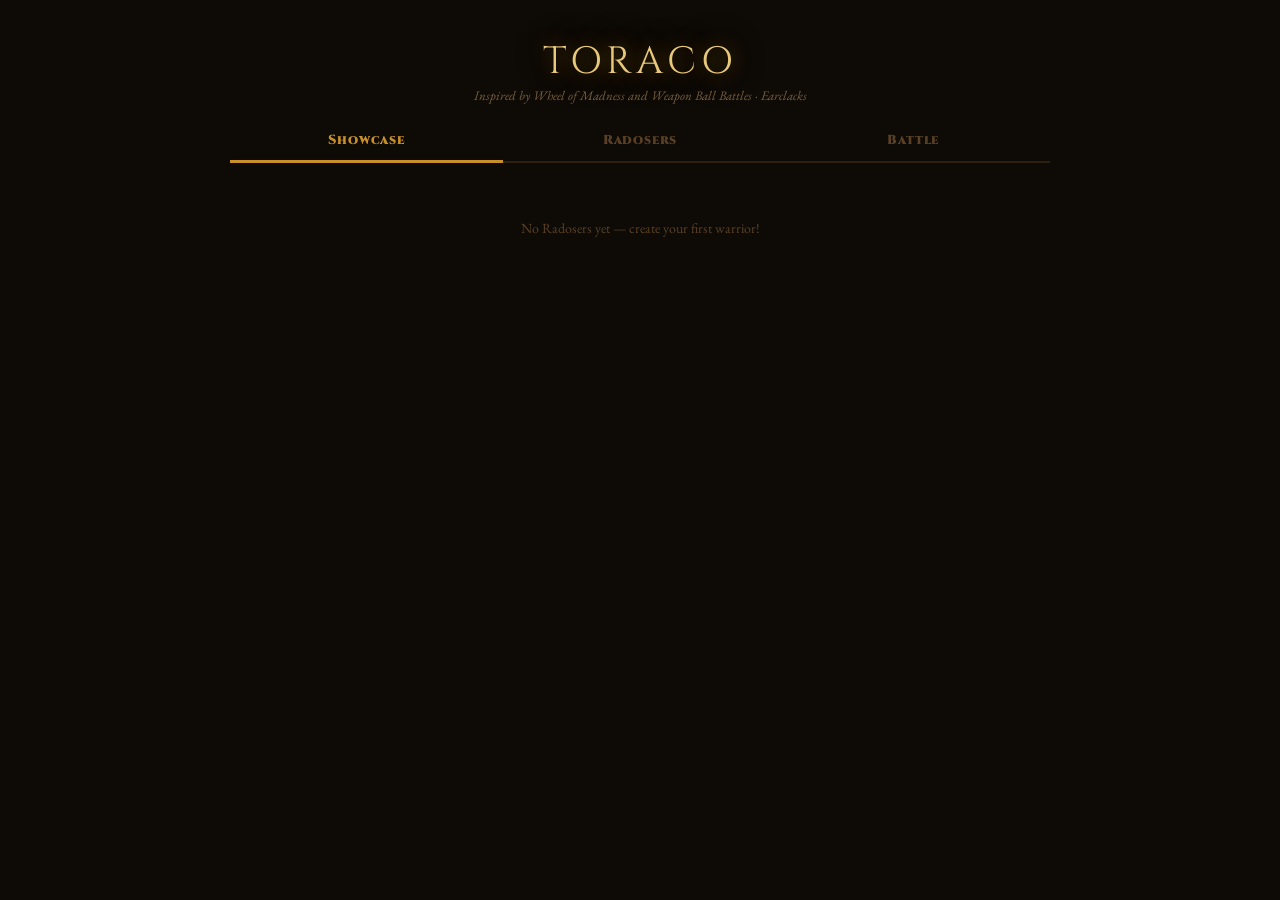
==== commit 5eeb39ca: "Change theme: neon cyberpunk → medieval dark fantasy - style.css: full medieval override block (pale" ====
--- a/index.html
+++ b/index.html
@@ -4,6 +4,9 @@
 <meta charset="UTF-8">
 <meta name="viewport" content="width=device-width, initial-scale=1.0">
 <title>Ball Battle Arena</title>
+<link rel="preconnect" href="https://fonts.googleapis.com">
+<link rel="preconnect" href="https://fonts.gstatic.com" crossorigin>
+<link href="https://fonts.googleapis.com/css2?family=Cinzel:wght@400;700;900&family=EB+Garamond:ital,wght@0,400;0,700;1,400&display=swap" rel="stylesheet">
 <link rel="stylesheet" href="style.css">
 </head>
 <body>
@@ -76,7 +79,7 @@
   <!-- Title -->
   <div id="menu-hero">
     <div class="game-title">TORACO</div>
-    <div class="game-subtitle">Inspired by Weapon Ball Battles · Earclacks</div>
+    <div class="game-subtitle">Inspired by Wheel of Madness and Weapon Ball Battles · Earclacks</div>
   </div>
 
   <!-- Tab Navigation -->
@@ -372,26 +375,7 @@
   </div>
 </div>
 
-<script src="audio.js"></script>
-<script src="constants.js"></script>
-<script src="weapons.js"></script>
-<script src="projectile.js"></script>
-<script src="particles.js"></script>
-<script src="arena.js"></script>
-<script src="skills.js"></script>
-<script src="ball.js"></script>
-<script src="collision.js"></script>
-<script src="state.js"></script>
-<script src="game-loop.js"></script>
-<script src="setup.js"></script>
-<script src="result.js"></script>
-<script src="tournament.js"></script>
-<script src="ui.js"></script>
-<script src="chargen-data.js"></script>
-<script src="spin-wheel.js"></script>
-<script src="chargen.js"></script>
-<script src="roster.js"></script>
-<script src="asset-editor.js"></script>
+<script src="game.js"></script>
 
 
 </body>
--- a/style.css
+++ b/style.css
@@ -2115,3 +2115,677 @@
   transition: opacity 0.2s, border-color 0.15s;
 }
 .asset-editor-btn:hover { opacity: 0.85; border-color: #7777ff; }
+
+
+/* ================================================================
+   ✦ MEDIEVAL DARK FANTASY THEME — ALL 3 PHASES
+   Reverse: copy style-neon.css → style.css
+   ================================================================ */
+
+/* ── PHASE 1: FOUNDATION — Palette + Font ── */
+
+/* CSS Variables for easy tuning */
+:root {
+  --m-bg:        #0e0a06;   /* deepest background */
+  --m-panel:     #1a1108;   /* panel/card base */
+  --m-surface:   #241808;   /* elevated surface */
+  --m-raised:    #2e2010;   /* highlighted surface */
+  --m-border:    #4a3820;   /* border/divider */
+  --m-border-lo: #2e2010;   /* subtle border */
+  --m-gold:      #c9902a;   /* primary gold accent */
+  --m-gold-lt:   #e8c87a;   /* light gold / parchment */
+  --m-crimson:   #8b1a1a;   /* blood red */
+  --m-crimson-lt:#cc3333;   /* brighter crimson */
+  --m-forest:    #5a8c3a;   /* earth green */
+  --m-ember:     #cc5500;   /* fire/ember orange */
+  --m-text:      #e8d5a0;   /* parchment cream */
+  --m-text-sec:  #b8a070;   /* aged ink */
+  --m-text-dim:  #7a6040;   /* faded ink */
+  --m-text-lo:   #5a4025;   /* barely visible */
+}
+
+/* Body */
+body {
+  background: var(--m-bg);
+  color: var(--m-text);
+  font-family: 'EB Garamond', Georgia, 'Times New Roman', serif;
+}
+
+/* Cinzel for all headings / titles / labels / buttons */
+.game-title, .roster-title, .cg-header,
+.battle-card-title, .stats-modal-name, .sc-name, .hero-name,
+.fpm-header-title, .t-section-label, .bracket-round-label,
+.menu-tab, .start-btn, .spin-btn, .cg-btn, .r-btn, .g-btn,
+.a-btn, .t-btn, .t-size-btn, .t-sel-btn, .rc-add, .rc-stats-btn,
+.roster-io-btn, .import-action-btn, .sc-tab,
+#match-timer, #qc-name-box h3, #battle-log-box h3,
+#stats-log-header h3, .smo-collapse-header,
+.bo3-r-score, #bo3-score,
+.r-title, .r-stats, .cg-result-box {
+  font-family: 'Cinzel', Georgia, serif;
+}
+
+/* ── GAME TITLE ── */
+.game-title {
+  color: var(--m-gold-lt);
+  text-shadow: 0 0 18px rgba(139,105,20,0.7), 0 0 45px rgba(90,60,0,0.4);
+  letter-spacing: 5px;
+}
+.game-subtitle {
+  color: var(--m-text-dim);
+  font-family: 'EB Garamond', Georgia, serif;
+  font-style: italic;
+}
+
+/* ── PHASE 2: COMPONENTS ── */
+
+/* Body background for all screens */
+body, #menu, #game, #chargen, #result,
+#screen-asset-editor {
+  background-color: var(--m-bg);
+}
+
+/* ── PANELS & CARDS ── */
+.fighter-card {
+  background: var(--m-panel);
+  border-color: var(--m-border-lo);
+}
+.fighter-card:hover { border-color: var(--m-border); }
+
+.roster-card {
+  background: var(--m-panel);
+  border-color: var(--m-border-lo);
+}
+.rc-name { color: var(--m-text); }
+.rc-race { color: var(--m-text-dim); }
+.rc-s    { background: var(--m-surface); }
+.rc-sl   { color: var(--m-text-lo); }
+.rc-sv   { color: var(--m-gold); }
+.rc-weapon   { color: var(--m-gold); }
+.rc-total    { border-top-color: var(--m-border-lo); color: var(--m-text-dim); }
+.rc-total-val { color: var(--m-gold); }
+.rc-title-badge { background: var(--m-surface); }
+.rc-cb       { background: #120c04; border-color: var(--m-border-lo); }
+.rc-cb-lbl   { color: var(--m-text-dim); }
+
+/* ── BUTTONS ── */
+
+/* Primary action — iron/stone emboss */
+.start-btn {
+  background: linear-gradient(180deg, #5a3a10 0%, #3a2208 45%, #2a1808 55%, #4a3015 100%);
+  color: var(--m-gold-lt);
+  border: 2px solid #8b6914;
+  box-shadow:
+    0 5px 22px rgba(100,70,0,0.45),
+    inset 0 1px 0 rgba(232,200,122,0.22),
+    inset 0 -2px 4px rgba(0,0,0,0.5);
+  text-shadow: 0 1px 3px rgba(0,0,0,0.9);
+  letter-spacing: 4px;
+  border-radius: 8px;
+}
+.start-btn:hover:not(:disabled) {
+  background: linear-gradient(180deg, #6a4a18 0%, #4a2a10 45%, #3a1e0a 55%, #5a3820 100%);
+  box-shadow:
+    0 7px 28px rgba(140,100,0,0.5),
+    inset 0 1px 0 rgba(232,200,122,0.28),
+    inset 0 -2px 4px rgba(0,0,0,0.6);
+  transform: translateY(-2px);
+}
+.start-btn:disabled {
+  background: #1e1408;
+  color: var(--m-text-lo);
+  border-color: #2a1e0a;
+  box-shadow: none;
+}
+
+/* Spin button */
+.spin-btn {
+  background: linear-gradient(180deg, #5a3a10, #3a2208);
+  border: 1px solid #8b6914;
+  color: var(--m-gold-lt);
+  box-shadow: 0 3px 12px rgba(100,70,0,0.35), inset 0 1px 0 rgba(232,200,122,0.18);
+  text-shadow: 0 1px 2px rgba(0,0,0,0.8);
+  border-radius: 20px;
+}
+.spin-btn:hover { background: linear-gradient(180deg, #6a4a18, #4a2a10); opacity: 1; }
+
+/* Tournament / chargen / generic buttons */
+.t-btn {
+  background: linear-gradient(180deg, #381818, #1e0a0a);
+  border: 2px solid var(--m-crimson);
+  color: #e8b0a0;
+  text-shadow: 0 1px 2px rgba(0,0,0,0.7);
+}
+.t-btn:hover {
+  background: linear-gradient(180deg, #4a2020, #2a1010);
+  color: #f0c8b8; transform: translateY(-1px);
+}
+
+.cg-btn {
+  background: var(--m-surface);
+  border: 1px solid var(--m-border);
+  color: var(--m-text-sec);
+}
+.cg-btn:hover { background: var(--m-raised); }
+.cg-btn.primary {
+  background: linear-gradient(180deg, #4a6a2a, #2a4010);
+  border: 1px solid #5a8c3a;
+  color: #c8e8a8;
+}
+.cg-btn.primary:hover { opacity: 0.9; }
+
+.g-btn {
+  border-color: var(--m-border-lo);
+  background: var(--m-panel);
+  color: var(--m-text-sec);
+}
+.g-btn:hover { background: var(--m-surface); color: var(--m-text); }
+
+.a-btn {
+  border-color: var(--m-border-lo);
+  background: var(--m-panel);
+  color: var(--m-text-sec);
+}
+.a-btn:hover  { background: var(--m-surface); color: var(--m-text); }
+.a-btn.sel    { border-color: var(--m-forest); background: #0a1a08; color: var(--m-forest); }
+
+.r-btn {
+  border-color: var(--m-border-lo);
+  background: #120c04;
+  color: var(--m-text-sec);
+}
+.r-btn:hover { background: var(--m-surface); color: var(--m-text); }
+.r-btn.primary {
+  background: linear-gradient(180deg, #5a3a10, #3a2208);
+  color: var(--m-gold-lt);
+  border: 2px solid #8b6914;
+  box-shadow: inset 0 1px 0 rgba(232,200,122,0.2);
+}
+.r-btn.primary:hover { opacity: 0.9; }
+.r-btn.gold { border-color: #8b6914; color: var(--m-gold); }
+.r-btn.gold:hover { background: var(--m-surface); }
+
+.rc-add { background: var(--m-forest); color: #e8f4d8; border-radius: 5px; }
+.rc-add:hover { opacity: 0.85; }
+
+.rc-stats-btn {
+  background: var(--m-surface);
+  border-color: var(--m-border);
+  color: var(--m-gold);
+}
+.rc-stats-btn:hover { background: var(--m-raised); }
+
+.t-size-btn {
+  background: var(--m-panel);
+  border-color: var(--m-border-lo);
+  color: var(--m-text-dim);
+}
+.t-size-btn.sel {
+  border-color: var(--m-crimson);
+  background: #240a0a;
+  color: #e8b0a0;
+}
+
+.t-sel-btn {
+  border-color: var(--m-border-lo);
+  background: var(--m-panel);
+  color: var(--m-text-dim);
+}
+.t-sel-btn:hover { background: var(--m-raised); color: var(--m-text-sec); }
+
+.roster-io-btn {
+  background: var(--m-panel);
+  border-color: var(--m-border-lo);
+  color: var(--m-text-dim);
+}
+.roster-io-btn:hover { background: var(--m-surface); color: var(--m-text-sec); border-color: var(--m-border); }
+.roster-io-btn.export-btn:hover { color: #a8d880; border-color: rgba(90,140,58,0.6); }
+.roster-io-btn.import-btn:hover { color: var(--m-gold-lt); border-color: rgba(201,144,42,0.6); }
+
+/* Create char buttons */
+.create-char-btn {
+  background: linear-gradient(135deg, #6a2060, #b81848);
+}
+.quick-create-btn {
+  background: linear-gradient(135deg, #7a3000, #c9902a);
+  color: var(--m-text);
+}
+
+/* Arena row label */
+.arena-row label { color: var(--m-text-dim); }
+
+/* Weapon card buttons */
+.wc-btn {
+  border-color: var(--m-border-lo);
+  background: #120c04;
+  color: var(--m-text-dim);
+}
+.wc-btn:hover  { background: var(--m-surface); border-color: var(--m-border); }
+.wc-btn.sel    { border-color: var(--m-gold); background: var(--m-surface); box-shadow: 0 0 5px rgba(201,144,42,0.4); }
+
+.remove-btn { color: var(--m-text-lo); }
+.remove-btn:hover { color: var(--m-crimson-lt); }
+
+.add-fighter-card {
+  border-color: var(--m-border-lo);
+  color: var(--m-text-lo);
+}
+.add-fighter-card span { color: var(--m-text-lo); }
+.add-fighter-card:hover {
+  border-color: var(--m-gold);
+  color: var(--m-gold);
+  background: #1a1008;
+}
+.add-fighter-card:hover span { color: var(--m-gold); }
+
+/* ── MODALS & PANELS ── */
+#fighter-picker-panel {
+  background: var(--m-panel);
+  border-color: var(--m-border-lo);
+}
+.fpm-header { border-bottom-color: var(--m-border-lo); }
+.fpm-header-title { color: var(--m-gold-lt); }
+.fpm-close-btn { border-color: var(--m-border-lo); color: var(--m-text-dim); }
+.fpm-close-btn:hover { border-color: var(--m-text-sec); color: var(--m-text-sec); }
+.fpm-radoser-card { background: var(--m-surface); border-color: var(--m-border-lo); }
+.fpm-radoser-card:hover { background: var(--m-panel); transform: translateY(-1px); }
+.fpm-meta { color: var(--m-text-lo); }
+.fpm-add-tag { color: var(--m-gold); border-color: rgba(139,105,20,0.7); }
+.fpm-section-lbl { color: var(--m-text-lo); }
+.fpm-bot-card { border-color: var(--m-border-lo); color: var(--m-text-lo); }
+.fpm-bot-card:hover { border-color: var(--m-border); color: var(--m-text-dim); }
+.fpm-empty { color: var(--m-text-lo); }
+
+.stats-modal-box {
+  background: #140f08;
+  border: 1px solid var(--m-border);
+  box-shadow: 0 0 30px rgba(100,80,0,0.3);
+}
+.stats-modal-close { color: var(--m-text-dim); }
+.stats-modal-close:hover { color: var(--m-crimson-lt); }
+.stats-modal-name { color: var(--m-gold-lt); }
+.stats-modal-race { color: var(--m-text-dim); }
+.stats-modal-row  { background: var(--m-surface); }
+.stats-modal-lbl  { color: var(--m-text-dim); }
+.stats-modal-val  { color: var(--m-gold); }
+.stats-modal-weapon { color: var(--m-gold); border-top-color: var(--m-border-lo); }
+.stats-modal-drow   { background: var(--m-panel); }
+.stats-modal-dlbl   { color: var(--m-text-dim); }
+
+.smo-collapse-header { color: var(--m-text-dim); border-top-color: var(--m-border-lo); }
+.smo-collapse-header:hover { background: var(--m-surface); color: var(--m-text-sec); }
+#smo-derived-toggle { border-top-color: var(--m-border-lo); }
+
+.smo-skill-card {
+  background: color-mix(in srgb, var(--sc,#5a3a00) 10%, var(--m-surface));
+  border-color: color-mix(in srgb, var(--sc,#8b6914) 28%, transparent);
+}
+.smo-skill-name { color: var(--sc, var(--m-gold-lt)); }
+.smo-skill-desc { color: var(--m-text-dim); }
+
+.import-modal-box {
+  background: var(--m-panel);
+  border: 1px solid var(--m-border);
+  box-shadow: 0 0 30px rgba(80,50,0,0.3);
+}
+.import-modal-close { color: var(--m-text-dim); }
+.import-modal-close:hover { color: var(--m-crimson-lt); }
+.import-modal-title { color: var(--m-gold-lt); }
+.import-file-label { border-color: var(--m-border); color: var(--m-text-dim); }
+.import-file-label:hover { border-color: var(--m-gold); color: var(--m-text-sec); }
+.import-preview { background: #0a1408; border-color: #3a5a20; color: #88cc66; }
+.import-action-btn { background: var(--m-surface); border-color: var(--m-border); color: var(--m-text-sec); }
+.import-action-btn.merge:hover   { background: #1a1808; border-color: var(--m-gold); color: var(--m-gold-lt); }
+.import-action-btn.replace:hover { background: #1a0808; border-color: var(--m-crimson-lt); color: #ff9090; }
+.import-hint { color: var(--m-text-lo); }
+.import-error { background: #1a0808; border-color: #5a2020; color: #ff7777; }
+
+.tab-footer-btns { border-top-color: var(--m-border-lo); }
+
+#qc-name-modal { background: rgba(0,0,0,0.72); }
+#qc-name-box {
+  background: var(--m-panel);
+  border-color: var(--m-border);
+}
+#qc-name-box h3 { color: var(--m-gold); }
+#qc-name-input {
+  background: #120c04;
+  border-color: var(--m-border-lo);
+  color: var(--m-text);
+}
+#qc-name-input:focus { border-color: var(--m-gold); }
+#qc-name-input::placeholder { color: var(--m-text-lo); }
+#qc-confirm-btn { background: linear-gradient(135deg, #7a3000, #c9902a); color: var(--m-text); }
+#qc-cancel-btn { border-color: var(--m-border-lo); color: var(--m-text-dim); }
+#qc-cancel-btn:hover { border-color: var(--m-border); color: var(--m-text-sec); }
+
+/* Battle cards (choose mode) */
+.battle-card {
+  background: var(--m-panel);
+  border-color: var(--m-border-lo);
+}
+.battle-card-title { color: var(--m-text); }
+.battle-card-desc  { color: var(--m-text-dim); }
+.tournament-battle-card {
+  border-color: var(--m-crimson);
+  background: linear-gradient(135deg, var(--m-panel), #1e0a0a);
+}
+
+/* ── HP BAR ── */
+.hp-track { background: #1a0808; }
+.hp-fraction { color: var(--m-text-sec); }
+.hud-scale-tag { color: var(--m-text-dim); }
+.hud-card {
+  background: rgba(20,14,6,0.92);
+  border-color: var(--m-border-lo);
+}
+.hud-card-name .wep-sub { color: var(--m-text-dim); }
+
+/* ── SKILL BADGES ── */
+.hud-skill-badge {
+  background: #180e06;
+  border-color: #3a2a15;
+  color: var(--m-text-lo);
+  font-family: 'EB Garamond', Georgia, serif;
+}
+
+/* Passive — amber candlelight */
+.hud-skill-badge.always-active {
+  color: var(--skill-color, var(--m-gold-lt));
+  border-color: color-mix(in srgb, var(--skill-color, #8b6914) 60%, transparent);
+  background: color-mix(in srgb, var(--skill-color, #5a3a00) 14%, #1a1008);
+  box-shadow: 0 0 8px color-mix(in srgb, var(--skill-color, #c9902a) 35%, transparent);
+}
+
+/* Skill flash animation — metal sheen */
+@keyframes skillBadgeActivate {
+  0%   { transform: scale(0.85);
+         color: var(--m-text-lo); border-color: #3a2a15; background: #180e06;
+         box-shadow: none; }
+  10%  { transform: scale(1.15); }
+  22%  { transform: scale(1);
+         color: var(--skill-color, var(--m-gold));
+         border-color: color-mix(in srgb, var(--skill-color, #8b6914) 75%, transparent);
+         background: color-mix(in srgb, var(--skill-color, #5a3a00) 18%, #1a1008);
+         box-shadow: 0 0 12px color-mix(in srgb, var(--skill-color, var(--m-gold)) 60%, transparent); }
+  70%  { color: var(--skill-color, var(--m-gold));
+         border-color: color-mix(in srgb, var(--skill-color, #8b6914) 65%, transparent);
+         background: color-mix(in srgb, var(--skill-color, #5a3a00) 14%, #1a1008);
+         box-shadow: 0 0 8px color-mix(in srgb, var(--skill-color, var(--m-gold)) 38%, transparent); }
+  100% { transform: scale(1);
+         color: var(--m-text-lo); border-color: #3a2a15; background: #180e06;
+         box-shadow: none; }
+}
+
+/* Passive pop animation */
+@keyframes skillBadgePassivePop {
+  0%   { transform: scale(0.7); opacity: 0.3; }
+  55%  { transform: scale(1.13); }
+  100% { transform: scale(1); opacity: 1; }
+}
+
+/* ── CANVAS + GAME UI ── */
+canvas#gameCanvas {
+  border: 2px solid #3a2a15;
+  border-radius: 4px;
+}
+
+#match-info-bar {
+  background: #0c0804;
+  border-color: var(--m-border-lo);
+}
+#match-timer { color: var(--m-gold); }
+#match-timer.overtime { color: var(--m-crimson-lt); }
+#overtime-label { color: var(--m-crimson-lt); }
+#bo3-score { color: var(--m-text); }
+#bo3-f1-name, #bo3-f2-name { color: var(--m-text-sec); }
+#bo3-pips span, #bo3-pips-r span { background: var(--m-raised); border-color: var(--m-border); }
+#bo3-pips span.won, #bo3-pips-r span.won {
+  background: var(--m-gold);
+  border-color: var(--m-gold);
+  box-shadow: 0 0 6px rgba(201,144,42,0.7);
+}
+
+/* ── RESULT SCREEN ── */
+.r-title.blue { color: var(--m-gold-lt); text-shadow: 0 0 25px rgba(201,144,42,0.6); }
+.r-title.red  { color: var(--m-crimson-lt); text-shadow: 0 0 25px rgba(139,26,26,0.7); }
+.r-title.draw { color: var(--m-text-sec); text-shadow: 0 0 20px rgba(100,80,40,0.5); }
+.r-stats {
+  background: var(--m-panel);
+  border-color: var(--m-border-lo);
+  color: var(--m-text-dim);
+}
+.r-stats strong { color: var(--m-text); }
+.bo3-result-row { }
+.bo3-r-name { color: var(--m-text-sec); }
+.bo3-r-score { color: var(--m-text); }
+.bo3-game-label { color: var(--m-text-dim); }
+
+/* ── TOURNAMENT ── */
+.t-roster-list  { background: #0c0804; border-color: var(--m-border-lo); }
+.t-roster-card  { background: var(--m-panel); border-color: var(--m-border-lo); }
+.t-roster-card:hover { border-color: var(--m-border); background: var(--m-surface); }
+.t-roster-card.selected { border-color: var(--m-forest); background: #0a1a08; }
+.t-roster-card.full-not-selected:hover { border-color: var(--m-border-lo); background: var(--m-panel); }
+.t-card-check { border-color: var(--m-border); }
+.t-roster-card.selected .t-card-check {
+  background: var(--m-forest); border-color: var(--m-forest);
+  box-shadow: 0 0 6px rgba(90,140,58,0.5);
+}
+.t-slot-summary { background: #0c0804; border-color: var(--m-border-lo); }
+.t-summary-bot  { color: var(--m-text-lo); }
+.t-roster-empty { color: var(--m-text-lo); }
+
+/* ── BRACKET ── */
+.bracket-round-label { color: var(--m-text-dim); letter-spacing: 1.5px; }
+.bracket-match { background: var(--m-panel); border-color: var(--m-border-lo); }
+.bracket-match.current { border-color: var(--m-crimson); box-shadow: 0 0 12px rgba(139,26,26,0.3); }
+.bracket-player.winner { background: #0a1a08; color: var(--m-forest); }
+.bracket-score { color: var(--m-text-dim); }
+
+/* ── MENU TABS ── */
+.menu-tabs { border-bottom-color: var(--m-border-lo); }
+.menu-tab { color: var(--m-text-lo); font-size: 13px; letter-spacing: 0.8px; }
+.menu-tab:hover { color: var(--m-text-sec); }
+.menu-tab.active { color: var(--m-gold); border-bottom-color: var(--m-gold); }
+.menu-tab-pane { }
+.tab-footer-btns { border-top-color: var(--m-border-lo); }
+
+/* Fighters panel */
+.fighters-header { color: var(--m-text-dim); }
+.roster-header   { border-top-color: var(--m-border-lo); border-bottom-color: var(--m-border-lo); }
+.roster-title    { color: var(--m-gold); text-shadow: 0 0 10px rgba(139,100,0,0.35); }
+.roster-empty    { color: var(--m-text-lo); }
+.rc-actions      { }
+
+/* ── CHARGEN ── */
+.cg-header {
+  background: linear-gradient(90deg, #8b6914, #e8c87a, #c9902a, #e8c87a, #8b6914);
+  -webkit-background-clip: text;
+  -webkit-text-fill-color: transparent;
+  letter-spacing: 2px;
+}
+.cg-dot        { background: #3a2a15; }
+.cg-dot.done   { background: var(--m-forest); }
+.cg-dot.active { background: var(--m-gold); box-shadow: 0 0 7px var(--m-gold); }
+
+.cg-card {
+  background: var(--m-panel);
+  border-color: var(--m-border);
+}
+.cg-label { color: var(--m-text-dim); font-family: 'Cinzel', Georgia, serif; }
+.cg-name-input {
+  background: #120c04;
+  border-color: var(--m-border);
+  color: var(--m-text);
+  font-family: 'Cinzel', Georgia, serif;
+}
+.cg-name-input:focus { border-color: var(--m-gold); }
+.cg-random-btn { background: linear-gradient(135deg, #8b3a00, #8b1a1a); }
+.cg-result-box { background: #1a1408; border-color: var(--m-gold); color: var(--m-gold-lt); }
+.cg-trait {
+  background: #1a1008;
+  border-color: rgba(201,144,42,0.22);
+  color: var(--m-text-dim);
+  font-family: 'EB Garamond', Georgia, serif;
+  font-style: italic;
+}
+.cg-skill-tag  { background: #1a1008; border-color: rgba(139,105,20,0.4); color: var(--m-text-sec); }
+
+.cg-sc      { background: #1a1008; border-color: #3a2a15; }
+.cg-sc.cg-active { border-color: var(--m-gold); background: var(--m-surface); }
+.cg-sc.cg-done   { border-color: rgba(90,140,58,0.4); }
+.cg-sc-lbl  { color: var(--m-text-dim); }
+.cg-sc-val  { color: var(--m-gold); }
+.cg-sc-val.cg-pending { color: #3a2a15; }
+
+.cg-summary { background: #120c04; border-color: #3a2a15; }
+.cg-sum-lbl { color: var(--m-text-dim); }
+.cg-sum-val { color: var(--m-text-sec); }
+
+/* Spin pointer — gold blade */
+.spin-ptr {
+  border-top-color: var(--m-gold);
+  filter: drop-shadow(0 0 6px rgba(201,144,42,0.85));
+}
+
+/* ── SHOWCASE / HERO CARD ── */
+.hero-card {
+  background: linear-gradient(135deg, var(--m-panel), var(--m-surface));
+  border-color: var(--m-border);
+}
+.hero-name { color: var(--m-text); }
+.hero-race { color: var(--m-text-dim); }
+.hero-stat { background: var(--m-raised); }
+.hero-stat-lbl { color: var(--m-text-dim); }
+.hero-stat-val { color: var(--m-gold); }
+.hero-weapon   { color: var(--m-gold); }
+.hero-showcase-empty { color: var(--m-text-lo); }
+
+.showcase-card {
+  background: linear-gradient(160deg, var(--m-panel) 60%, var(--m-surface));
+  border: 1px solid var(--m-border);
+}
+.sc-section-lbl { color: var(--m-text-lo); }
+.sc-stat-box { background: var(--m-surface); }
+.sc-stat-lbl { color: var(--m-text-dim); }
+.sc-stat-val { color: var(--m-gold); font-family: 'Cinzel', Georgia, serif; }
+.sc-race-line { color: var(--m-text-dim); }
+.sc-divider   { background: var(--m-raised); }
+.sc-weapon-row { color: var(--m-gold); }
+.sc-drow  { background: var(--m-surface); }
+.sc-dlbl  { color: var(--m-text-dim); }
+.sc-dval  { color: var(--m-text-sec); }
+.showcase-empty { color: var(--m-text-lo); }
+
+.sc-nav-btn { border-color: #3a2a15; color: var(--m-text-dim); }
+.sc-nav-btn:hover { border-color: var(--m-gold); color: var(--m-gold); }
+.sc-dot { background: #3a2a15; }
+.sc-dot.active { background: var(--m-gold); }
+
+/* ── PHASE 3: POLISH ── */
+
+/* ── BATTLE LOG — Live (in-game) ── */
+#live-log-header {
+  background: rgba(12,8,4,0.85);
+  border-color: #3a2a15;
+  color: var(--m-text-dim);
+}
+#live-log-entries { background: transparent; }
+.log-line {
+  background: rgba(10,6,2,0.65);
+  color: var(--m-text-sec);
+  border-left-color: #4a3820;
+  border-bottom-color: rgba(255,255,255,0.02);
+  font-family: 'EB Garamond', Georgia, serif;
+}
+.log-time { color: var(--m-text-lo); }
+.log-line.type-hit    { border-left-color: #a83020; }
+.log-line.type-crit   { border-left-color: var(--m-gold); color: var(--m-gold-lt); }
+.log-line.type-evade  { border-left-color: var(--m-forest); color: #a8d880; }
+.log-line.type-parry  { border-left-color: var(--m-gold); color: var(--m-gold-lt); }
+.log-line.type-parry_fists { border-left-color: #cc6633; color: #e8b888; }
+.log-line.type-proj   { border-left-color: #884488; }
+.log-line.type-proj_crit  { border-left-color: var(--m-gold); color: var(--m-gold-lt); }
+.log-line.type-proj_evade { border-left-color: var(--m-forest); color: #a8d880; }
+
+/* ── BATTLE LOG — Modal (post-match) ── */
+#battle-log-box {
+  background: #0f0904;
+  border-color: var(--m-border);
+}
+#battle-log-box h3 { color: var(--m-gold); }
+.blog-line { border-left-color: #3a2a15; font-family: 'EB Garamond', Georgia, serif; }
+.blog-line:hover { background: rgba(255,220,120,0.04); }
+.blog-time { color: var(--m-text-lo); }
+.blog-text { color: var(--m-text-sec); }
+.blog-line.type-crit   { border-left-color: var(--m-gold); }
+.blog-line.type-evade  { border-left-color: var(--m-forest); }
+.blog-line.type-parry  { border-left-color: var(--m-gold); }
+.blog-line.type-parry_fists { border-left-color: #cc6633; }
+.blog-line.type-proj_crit   { border-left-color: var(--m-gold); }
+.blog-line.type-proj_evade  { border-left-color: var(--m-forest); }
+.blog-line.type-crit .blog-text,
+.blog-line.type-proj_crit .blog-text { color: var(--m-gold-lt); }
+.blog-line.type-evade .blog-text,
+.blog-line.type-proj_evade .blog-text { color: #a8d880; }
+.blog-line.type-parry .blog-text,
+.blog-line.type-parry_fists .blog-text { color: var(--m-gold-lt); }
+#battle-log-close-btn { border-color: var(--m-border-lo); color: var(--m-text-dim); }
+#battle-log-close-btn:hover { border-color: var(--m-border); color: var(--m-text-sec); }
+
+/* Stats log modal */
+#stats-log-box { background: #0f0904; border-color: var(--m-border); }
+#stats-log-header h3 { color: var(--m-gold); }
+.sc-tab { border-color: var(--m-border-lo); color: var(--m-text-dim); }
+.sc-tab:hover { border-color: var(--m-border); color: var(--m-text-sec); }
+.sc-tab.sel { background: var(--m-raised); border-color: var(--m-gold); color: var(--m-gold-lt); }
+#stats-chart-wrap { background: #080503; border-color: var(--m-border-lo); }
+.sc-legend-item { color: var(--m-text-dim); }
+#stats-log-close-btn { border-color: var(--m-border-lo); color: var(--m-text-dim); }
+#stats-log-close-btn:hover { border-color: var(--m-border); color: var(--m-text-sec); }
+
+/* Asset editor */
+#screen-asset-editor { background: #080503; }
+#ae-sidebar-left { background: #0d0b06; border-right-color: var(--m-border-lo); }
+#ae-sidebar-left-header { border-bottom-color: var(--m-border-lo); }
+#ae-race-select { background: var(--m-surface); border-color: var(--m-border-lo); color: var(--m-text-sec); }
+#ae-race-select:focus { border-color: var(--m-gold); }
+#ae-layers-title { color: var(--m-text-lo); }
+.ae-layer-row:hover { background: var(--m-surface); }
+.ae-layer-row.ae-sel { background: #1a1408; border-color: var(--m-border); }
+.ae-layer-name { color: var(--m-text-sec); }
+.ae-layer-vis { color: var(--m-text-lo); }
+.ae-layer-vis:hover { color: var(--m-text-sec); }
+.ae-layer-del { color: var(--m-text-lo); }
+.ae-layer-del:hover { color: var(--m-crimson-lt); }
+#ae-add-toolbar { border-top-color: var(--m-border-lo); }
+#ae-add-toolbar-label { color: var(--m-text-lo); }
+.ae-add-btn {
+  background: var(--m-surface);
+  border-color: var(--m-border-lo);
+  color: var(--m-text-sec);
+}
+.ae-add-btn:hover { background: var(--m-raised); border-color: var(--m-gold); color: var(--m-gold-lt); }
+.ae-add-btn.ae-active-mode { background: #1a1008; border-color: var(--m-gold); color: var(--m-gold-lt); }
+#ae-canvas-wrap { background: #080503; }
+#ae-canvas-title { color: var(--m-text-sec); }
+#ae-spin-label { color: var(--m-text-dim); }
+#ae-canvas { border-color: var(--m-border-lo); }
+.ae-canvas-footer-btn {
+  background: var(--m-surface); border-color: var(--m-border-lo);
+  color: var(--m-text-sec);
+}
+.ae-canvas-footer-btn:hover { background: var(--m-raised); color: var(--m-text); border-color: var(--m-border); }
+#ae-save-btn.has-save { border-color: var(--m-forest); color: #88cc66; }
+#ae-save-btn.has-save:hover { background: #0a1a08; }
+#ae-save-indicator { color: #88cc66; }
+#ae-remove-save-btn { border-color: rgba(88,180,88,0.4); color: #88cc66; }
+
+/* Scrollbar — parchment feel */
+::-webkit-scrollbar       { width: 6px; background: var(--m-panel); }
+::-webkit-scrollbar-track { background: var(--m-panel); }
+::-webkit-scrollbar-thumb { background: var(--m-border); border-radius: 3px; }
+::-webkit-scrollbar-thumb:hover { background: var(--m-gold); }
+
+/* ── END MEDIEVAL THEME ── */
